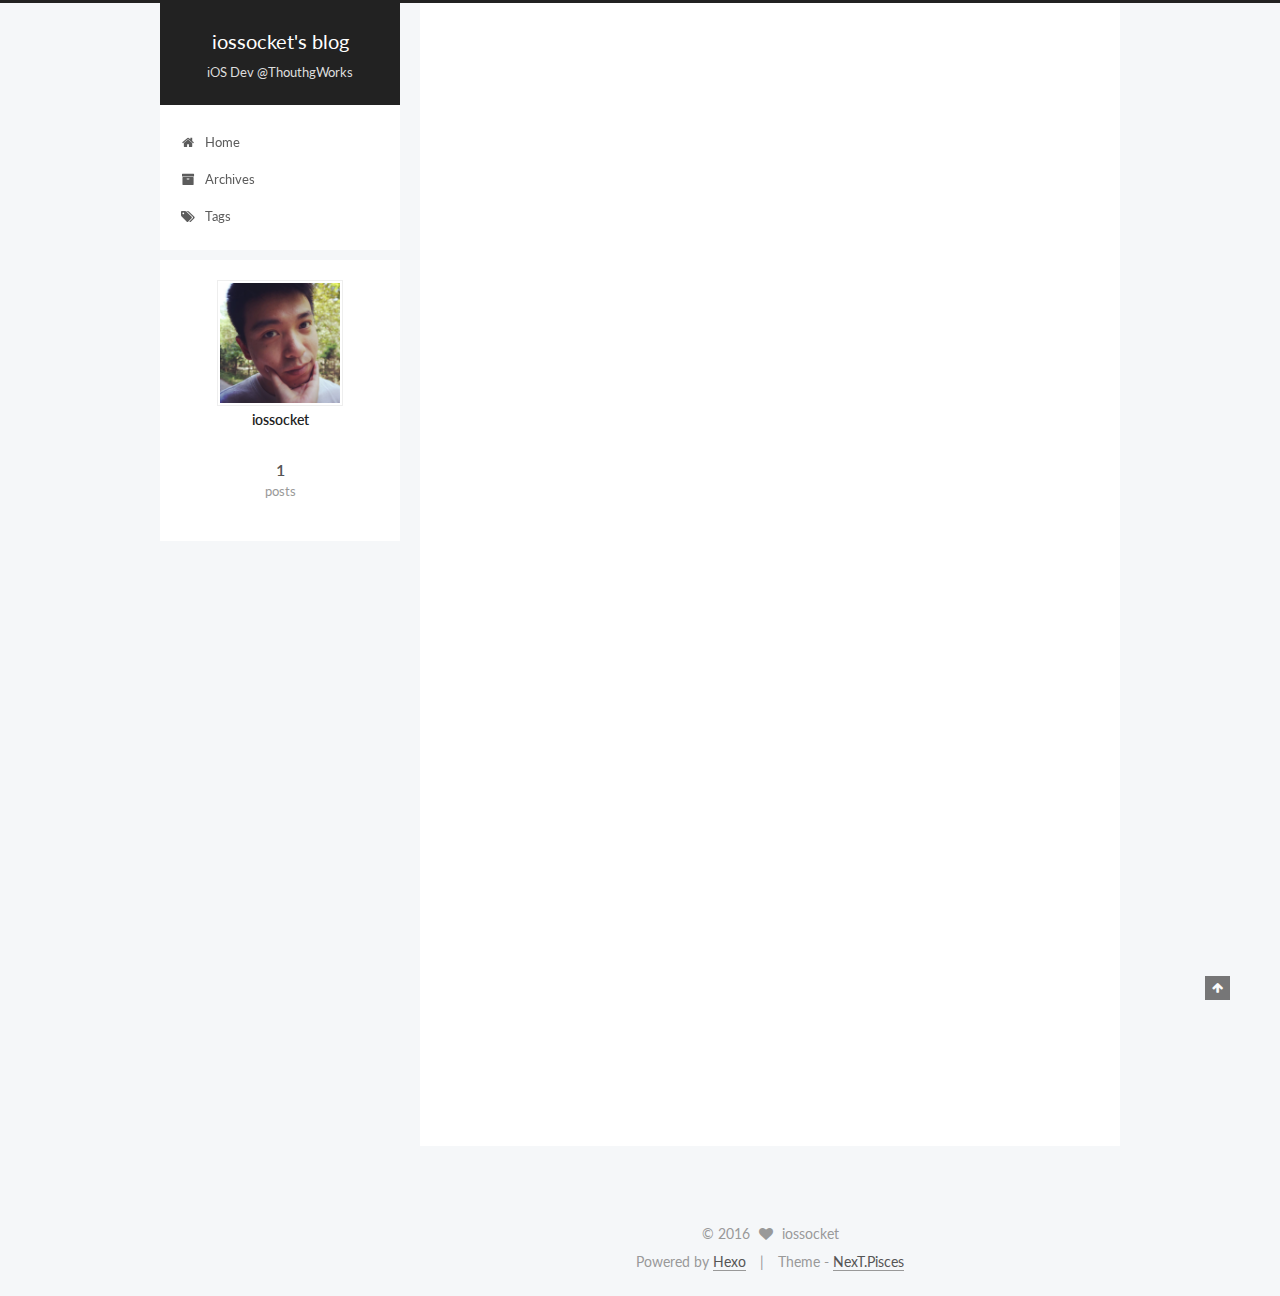
==== index.html @ 1f95ca0b "Site updated: 2016-09-05 12:11:22" ====
<!doctype html>



  


<html class="theme-next pisces use-motion">
<head>
  <meta charset="UTF-8"/>
<meta http-equiv="X-UA-Compatible" content="IE=edge,chrome=1" />
<meta name="viewport" content="width=device-width, initial-scale=1, maximum-scale=1"/>



<meta http-equiv="Cache-Control" content="no-transform" />
<meta http-equiv="Cache-Control" content="no-siteapp" />












  
  
  <link href="/vendors/fancybox/source/jquery.fancybox.css?v=2.1.5" rel="stylesheet" type="text/css" />




  
  
  
  

  
    
    
  

  

  

  

  

  
    
    
    <link href="//fonts.googleapis.com/css?family=Lato:300,300italic,400,400italic,700,700italic&subset=latin,latin-ext" rel="stylesheet" type="text/css">
  






<link href="/vendors/font-awesome/css/font-awesome.min.css?v=4.4.0" rel="stylesheet" type="text/css" />

<link href="/css/main.css?v=5.0.1" rel="stylesheet" type="text/css" />


  <meta name="keywords" content="Hexo, NexT" />








  <link rel="shortcut icon" type="image/x-icon" href="/favicon.ico?v=5.0.1" />






<meta property="og:type" content="website">
<meta property="og:title" content="iossocket's blog">
<meta property="og:url" content="http://yoursite.com/index.html">
<meta property="og:site_name" content="iossocket's blog">
<meta name="twitter:card" content="summary">
<meta name="twitter:title" content="iossocket's blog">



<script type="text/javascript" id="hexo.configuration">
  var NexT = window.NexT || {};
  var CONFIG = {
    scheme: 'Pisces',
    sidebar: {"position":"left","display":"post"},
    fancybox: true,
    motion: true,
    duoshuo: {
      userId: 0,
      author: 'Author'
    }
  };
</script>




  <link rel="canonical" href="http://yoursite.com/"/>

  <title> iossocket's blog </title>
</head>

<body itemscope itemtype="http://schema.org/WebPage" lang="">

  










  
  
    
  

  <div class="container one-collumn sidebar-position-left 
   page-home 
 ">
    <div class="headband"></div>

    <header id="header" class="header" itemscope itemtype="http://schema.org/WPHeader">
      <div class="header-inner"><div class="site-meta ">
  

  <div class="custom-logo-site-title">
    <a href="/"  class="brand" rel="start">
      <span class="logo-line-before"><i></i></span>
      <span class="site-title">iossocket's blog</span>
      <span class="logo-line-after"><i></i></span>
    </a>
  </div>
  <p class="site-subtitle">iOS Dev @ThouthgWorks</p>
</div>

<div class="site-nav-toggle">
  <button>
    <span class="btn-bar"></span>
    <span class="btn-bar"></span>
    <span class="btn-bar"></span>
  </button>
</div>

<nav class="site-nav">
  

  
    <ul id="menu" class="menu">
      
        
        <li class="menu-item menu-item-home">
          <a href="/" rel="section">
            
              <i class="menu-item-icon fa fa-fw fa-home"></i> <br />
            
            Home
          </a>
        </li>
      
        
        <li class="menu-item menu-item-archives">
          <a href="/archives" rel="section">
            
              <i class="menu-item-icon fa fa-fw fa-archive"></i> <br />
            
            Archives
          </a>
        </li>
      
        
        <li class="menu-item menu-item-tags">
          <a href="/tags" rel="section">
            
              <i class="menu-item-icon fa fa-fw fa-tags"></i> <br />
            
            Tags
          </a>
        </li>
      

      
    </ul>
  

  
</nav>

 </div>
    </header>

    <main id="main" class="main">
      <div class="main-inner">
        <div class="content-wrap">
          <div id="content" class="content">
            
  <section id="posts" class="posts-expand">
    
      

  
  

  
  
  

  <article class="post post-type-normal " itemscope itemtype="http://schema.org/Article">

    
      <header class="post-header">

        
        
          <h1 class="post-title" itemprop="name headline">
            
            
              
                
                <a class="post-title-link" href="/2016/09/01/hello-world/" itemprop="url">
                  Hello World
                </a>
              
            
          </h1>
        

        <div class="post-meta">
          <span class="post-time">
            <span class="post-meta-item-icon">
              <i class="fa fa-calendar-o"></i>
            </span>
            <span class="post-meta-item-text">Posted on</span>
            <time itemprop="dateCreated" datetime="2016-09-01T21:52:10+08:00" content="2016-09-01">
              2016-09-01
            </time>
          </span>

          

          
            
          

          

          
          

          
        </div>
      </header>
    


    <div class="post-body" itemprop="articleBody">

      
      

      
        
          
            <p>Welcome to <a href="https://hexo.io/" target="_blank" rel="external">Hexo</a>! This is your very first post. Check <a href="https://hexo.io/docs/" target="_blank" rel="external">documentation</a> for more info. If you get any problems when using Hexo, you can find the answer in <a href="https://hexo.io/docs/troubleshooting.html" target="_blank" rel="external">troubleshooting</a> or you can ask me on <a href="https://github.com/hexojs/hexo/issues" target="_blank" rel="external">GitHub</a>.</p>
<h2 id="Quick-Start"><a href="#Quick-Start" class="headerlink" title="Quick Start"></a>Quick Start</h2><h3 id="Create-a-new-post"><a href="#Create-a-new-post" class="headerlink" title="Create a new post"></a>Create a new post</h3><figure class="highlight bash"><table><tr><td class="gutter"><pre><div class="line">1</div></pre></td><td class="code"><pre><div class="line">$ hexo new <span class="string">"My New Post"</span></div></pre></td></tr></table></figure>
<p>More info: <a href="https://hexo.io/docs/writing.html" target="_blank" rel="external">Writing</a></p>
<h3 id="Run-server"><a href="#Run-server" class="headerlink" title="Run server"></a>Run server</h3><figure class="highlight bash"><table><tr><td class="gutter"><pre><div class="line">1</div></pre></td><td class="code"><pre><div class="line">$ hexo server</div></pre></td></tr></table></figure>
<p>More info: <a href="https://hexo.io/docs/server.html" target="_blank" rel="external">Server</a></p>
<h3 id="Generate-static-files"><a href="#Generate-static-files" class="headerlink" title="Generate static files"></a>Generate static files</h3><figure class="highlight bash"><table><tr><td class="gutter"><pre><div class="line">1</div></pre></td><td class="code"><pre><div class="line">$ hexo generate</div></pre></td></tr></table></figure>
<p>More info: <a href="https://hexo.io/docs/generating.html" target="_blank" rel="external">Generating</a></p>
<h3 id="Deploy-to-remote-sites"><a href="#Deploy-to-remote-sites" class="headerlink" title="Deploy to remote sites"></a>Deploy to remote sites</h3><figure class="highlight bash"><table><tr><td class="gutter"><pre><div class="line">1</div></pre></td><td class="code"><pre><div class="line">$ hexo deploy</div></pre></td></tr></table></figure>
<p>More info: <a href="https://hexo.io/docs/deployment.html" target="_blank" rel="external">Deployment</a></p>

          
        
      
    </div>

    <div>
      
    </div>

    <div>
      
    </div>

    <footer class="post-footer">
      

      

      
      
        <div class="post-eof"></div>
      
    </footer>
  </article>


    
  </section>

  


          </div>
          


          

        </div>
        
          
  
  <div class="sidebar-toggle">
    <div class="sidebar-toggle-line-wrap">
      <span class="sidebar-toggle-line sidebar-toggle-line-first"></span>
      <span class="sidebar-toggle-line sidebar-toggle-line-middle"></span>
      <span class="sidebar-toggle-line sidebar-toggle-line-last"></span>
    </div>
  </div>

  <aside id="sidebar" class="sidebar">
    <div class="sidebar-inner">

      

      

      <section class="site-overview sidebar-panel  sidebar-panel-active ">
        <div class="site-author motion-element" itemprop="author" itemscope itemtype="http://schema.org/Person">
          <img class="site-author-image" itemprop="image"
               src="/uploads/avatar.jpg"
               alt="iossocket" />
          <p class="site-author-name" itemprop="name">iossocket</p>
          <p class="site-description motion-element" itemprop="description"></p>
        </div>
        <nav class="site-state motion-element">
          <div class="site-state-item site-state-posts">
            <a href="/archives">
              <span class="site-state-item-count">1</span>
              <span class="site-state-item-name">posts</span>
            </a>
          </div>

          

          

        </nav>

        

        <div class="links-of-author motion-element">
          
        </div>

        
        

        
        

      </section>

      

    </div>
  </aside>


        
      </div>
    </main>

    <footer id="footer" class="footer">
      <div class="footer-inner">
        <div class="copyright" >
  
  &copy; 
  <span itemprop="copyrightYear">2016</span>
  <span class="with-love">
    <i class="fa fa-heart"></i>
  </span>
  <span class="author" itemprop="copyrightHolder">iossocket</span>
</div>

<div class="powered-by">
  Powered by <a class="theme-link" href="https://hexo.io">Hexo</a>
</div>

<div class="theme-info">
  Theme -
  <a class="theme-link" href="https://github.com/iissnan/hexo-theme-next">
    NexT.Pisces
  </a>
</div>

        

        
      </div>
    </footer>

    <div class="back-to-top">
      <i class="fa fa-arrow-up"></i>
    </div>
  </div>

  

<script type="text/javascript">
  if (Object.prototype.toString.call(window.Promise) !== '[object Function]') {
    window.Promise = null;
  }
</script>









  



  
  <script type="text/javascript" src="/vendors/jquery/index.js?v=2.1.3"></script>

  
  <script type="text/javascript" src="/vendors/fastclick/lib/fastclick.min.js?v=1.0.6"></script>

  
  <script type="text/javascript" src="/vendors/jquery_lazyload/jquery.lazyload.js?v=1.9.7"></script>

  
  <script type="text/javascript" src="/vendors/velocity/velocity.min.js?v=1.2.1"></script>

  
  <script type="text/javascript" src="/vendors/velocity/velocity.ui.min.js?v=1.2.1"></script>

  
  <script type="text/javascript" src="/vendors/fancybox/source/jquery.fancybox.pack.js?v=2.1.5"></script>


  


  <script type="text/javascript" src="/js/src/utils.js?v=5.0.1"></script>

  <script type="text/javascript" src="/js/src/motion.js?v=5.0.1"></script>



  
  


  <script type="text/javascript" src="/js/src/affix.js?v=5.0.1"></script>

  <script type="text/javascript" src="/js/src/schemes/pisces.js?v=5.0.1"></script>



  

  


  <script type="text/javascript" src="/js/src/bootstrap.js?v=5.0.1"></script>



  



  




  
  

  

  

  

</body>
</html>
---- css/main.css ----
/* normalize.css v3.0.2 | MIT License | git.io/normalize */
html {
  font-family: sans-serif; /* 1 */
  -ms-text-size-adjust: 100%; /* 2 */
  -webkit-text-size-adjust: 100%; /* 2 */
}
body {
  margin: 0;
}
article,
aside,
details,
figcaption,
figure,
footer,
header,
hgroup,
main,
menu,
nav,
section,
summary {
  display: block;
}
audio,
canvas,
progress,
video {
  display: inline-block; /* 1 */
  vertical-align: baseline; /* 2 */
}
audio:not([controls]) {
  display: none;
  height: 0;
}
[hidden],
template {
  display: none;
}
a {
  background-color: transparent;
}
a:active,
a:hover {
  outline: 0;
}
abbr[title] {
  border-bottom: 1px dotted;
}
b,
strong {
  font-weight: bold;
}
dfn {
  font-style: italic;
}
h1 {
  font-size: 2em;
  margin: 0.67em 0;
}
mark {
  background: #ff0;
  color: #000;
}
small {
  font-size: 80%;
}
sub,
sup {
  font-size: 75%;
  line-height: 0;
  position: relative;
  vertical-align: baseline;
}
sup {
  top: -0.5em;
}
sub {
  bottom: -0.25em;
}
img {
  border: 0;
}
svg:not(:root) {
  overflow: hidden;
}
figure {
  margin: 1em 40px;
}
hr {
  -moz-box-sizing: content-box;
  box-sizing: content-box;
  height: 0;
}
pre {
  overflow: auto;
}
code,
kbd,
pre,
samp {
  font-family: monospace, monospace;
  font-size: 1em;
}
button,
input,
optgroup,
select,
textarea {
  color: inherit; /* 1 */
  font: inherit; /* 2 */
  margin: 0; /* 3 */
}
button {
  overflow: visible;
}
button,
select {
  text-transform: none;
}
button,
html input[type="button"],
input[type="reset"],
input[type="submit"] {
  -webkit-appearance: button; /* 2 */
  cursor: pointer; /* 3 */
}
button[disabled],
html input[disabled] {
  cursor: default;
}
button::-moz-focus-inner,
input::-moz-focus-inner {
  border: 0;
  padding: 0;
}
input {
  line-height: normal;
}
input[type="checkbox"],
input[type="radio"] {
  box-sizing: border-box; /* 1 */
  padding: 0; /* 2 */
}
input[type="number"]::-webkit-inner-spin-button,
input[type="number"]::-webkit-outer-spin-button {
  height: auto;
}
input[type="search"] {
  -webkit-appearance: textfield; /* 1 */
  -moz-box-sizing: content-box;
  -webkit-box-sizing: content-box; /* 2 */
  box-sizing: content-box;
}
input[type="search"]::-webkit-search-cancel-button,
input[type="search"]::-webkit-search-decoration {
  -webkit-appearance: none;
}
fieldset {
  border: 1px solid #c0c0c0;
  margin: 0 2px;
  padding: 0.35em 0.625em 0.75em;
}
legend {
  border: 0; /* 1 */
  padding: 0; /* 2 */
}
textarea {
  overflow: auto;
}
optgroup {
  font-weight: bold;
}
table {
  border-collapse: collapse;
  border-spacing: 0;
}
td,
th {
  padding: 0;
}
::selection {
  background: #262a30;
  color: #fff;
}
body {
  position: relative;
  font-family: 'Lato', "PingFang SC", "Microsoft YaHei", sans-serif;
  font-size: 14px;
  line-height: 2;
  color: #555;
  background: #fff;
}
@media (max-width: 767px) {
  body {
    padding-right: 0 !important;
  }
}
@media (min-width: 768px) and (max-width: 991px) {
  body {
    padding-right: 0 !important;
  }
}
@media (min-width: 1600px) {
  body {
    font-size: 16px;
  }
}
h1,
h2,
h3,
h4,
h5,
h6 {
  margin: 0;
  padding: 0;
  font-weight: bold;
  line-height: 1.5;
  font-family: 'Lato', "PingFang SC", "Microsoft YaHei", sans-serif;
}
h2,
h3,
h4,
h5,
h6 {
  margin: 20px 0 15px;
}
h1 {
  font-size: 22px;
}
@media (max-width: 767px) {
  h1 {
    font-size: 18px;
  }
}
h2 {
  font-size: 20px;
}
@media (max-width: 767px) {
  h2 {
    font-size: 16px;
  }
}
h3 {
  font-size: 18px;
}
@media (max-width: 767px) {
  h3 {
    font-size: 14px;
  }
}
h4 {
  font-size: 16px;
}
@media (max-width: 767px) {
  h4 {
    font-size: 12px;
  }
}
h5 {
  font-size: 14px;
}
@media (max-width: 767px) {
  h5 {
    font-size: 10px;
  }
}
h6 {
  font-size: 12px;
}
@media (max-width: 767px) {
  h6 {
    font-size: 8px;
  }
}
p {
  margin: 0 0 25px 0;
}
a {
  color: #555;
  text-decoration: none;
  border-bottom: 1px solid #999;
  word-wrap: break-word;
}
a:hover {
  color: #222;
  border-bottom-color: #222;
}
ul {
  list-style: none;
}
blockquote {
  margin: 0;
  padding: 0;
}
img {
  display: block;
  margin: auto;
  max-width: 100%;
  height: auto;
}
hr {
  margin: 40px 0;
  height: 3px;
  border: none;
  background-color: #ddd;
  background-image: repeating-linear-gradient(-45deg, #fff, #fff 4px, transparent 4px, transparent 8px);
}
blockquote {
  padding: 0 15px;
  color: #666;
  border-left: 4px solid #ddd;
}
blockquote cite::before {
  content: "-";
  padding: 0 5px;
}
dt {
  font-weight: 700;
}
dd {
  margin: 0;
  padding: 0;
}
.text-left {
  text-align: left;
}
.text-center {
  text-align: center;
}
.text-right {
  text-align: right;
}
.text-justify {
  text-align: justify;
}
.text-nowrap {
  white-space: nowrap;
}
.text-lowercase {
  text-transform: lowercase;
}
.text-uppercase {
  text-transform: uppercase;
}
.text-capitalize {
  text-transform: capitalize;
}
.center-block {
  display: block;
  margin-left: auto;
  margin-right: auto;
}
.clearfix:before,
.clearfix:after {
  content: " ";
  display: table;
}
.clearfix:after {
  clear: both;
}
.pullquote {
  width: 45%;
}
.pullquote.left {
  float: left;
  margin-left: 5px;
  margin-right: 10px;
}
.pullquote.right {
  float: right;
  margin-left: 10px;
  margin-right: 5px;
}
.affix.affix.affix {
  position: fixed;
}
.translation {
  margin-top: -20px;
  font-size: 14px;
  color: #999;
}
.scrollbar-measure {
  width: 100px;
  height: 100px;
  overflow: scroll;
  position: absolute;
  top: -9999px;
}
.use-motion .motion-element {
  opacity: 0;
}
#local-search-input {
  padding: 3px;
  border: none;
  text-indent: 14px;
  border-radius: 0;
  width: 140px;
  outline: none;
  border-bottom: 1px solid #999;
  background: inherit;
  opacity: 0.5;
}
#local-search-input:focus {
  opacity: 1;
}
.search-icon {
  position: absolute;
  top: 9px;
}
table {
  margin: 20px 0;
  width: 100%;
  border-collapse: collapse;
  border-spacing: 0;
  border: 1px solid #ddd;
  font-size: 14px;
  table-layout: fixed;
  word-wrap: break-all;
}
table>tbody>tr:nth-of-type(odd) {
  background-color: #f9f9f9;
}
table>tbody>tr:hover {
  background-color: #f5f5f5;
}
caption,
th,
td {
  padding: 8px;
  text-align: left;
  vertical-align: middle;
  font-weight: normal;
}
th,
td {
  border-bottom: 3px solid #ddd;
  border-right: 1px solid #eee;
}
th {
  padding-bottom: 10px;
  font-weight: 700;
}
td {
  border-bottom-width: 1px;
}
html,
body {
  height: 100%;
}
.container {
  position: relative;
  min-height: 100%;
}
.header-inner {
  margin: 0 auto;
  padding: 100px 0 70px;
  width: 700px;
}
@media (min-width: 1600px) {
  .container .header-inner {
    width: 900px;
  }
}
.main {
  padding-bottom: 150px;
}
.main-inner {
  margin: 0 auto;
  width: 700px;
}
@media (min-width: 1600px) {
  .container .main-inner {
    width: 900px;
  }
}
.footer {
  position: absolute;
  left: 0;
  bottom: 0;
  width: 100%;
  min-height: 50px;
}
.footer-inner {
  box-sizing: border-box;
  margin: 20px auto;
  width: 700px;
}
@media (min-width: 1600px) {
  .container .footer-inner {
    width: 900px;
  }
}
pre,
.highlight {
  overflow: auto;
  margin: 20px 0;
  padding: 15px;
  font-size: 13px;
  color: #4d4d4c;
  background: #f7f7f7;
  line-height: 1.6;
}
pre,
code {
  font-family: consolas, Menlo, "PingFang SC", "Microsoft YaHei", monospace;
}
code {
  padding: 2px 4px;
  word-break: break-all;
  color: #555;
  background: #eee;
  border-radius: 4px;
  font-size: 13px;
}
pre code {
  padding: 0;
  color: #4d4d4c;
  background: none;
  text-shadow: none;
}
.highlight pre {
  border: none;
  margin: 0;
  padding: 1px;
}
.highlight table {
  margin: 0;
  width: auto;
  border: none;
}
.highlight td {
  border: none;
  padding: 0;
}
.highlight figcaption {
  font-size: 1em;
  color: #4d4d4c;
  line-height: 1em;
  margin-bottom: 1em;
}
.highlight figcaption:before,
.highlight figcaption:after {
  content: " ";
  display: table;
}
.highlight figcaption:after {
  clear: both;
}
.highlight figcaption a {
  float: right;
  color: #4d4d4c;
}
.highlight figcaption a:hover {
  border-bottom-color: #4d4d4c;
}
.highlight .gutter pre {
  color: #666;
  text-align: right;
  padding-right: 20px;
}
.highlight .line {
  height: 20px;
}
.gist table {
  width: auto;
}
.gist table td {
  border: none;
}
pre .comment {
  color: #8e908c;
}
pre .variable,
pre .attribute,
pre .tag,
pre .regexp,
pre .ruby .constant,
pre .xml .tag .title,
pre .xml .pi,
pre .xml .doctype,
pre .html .doctype,
pre .css .id,
pre .css .class,
pre .css .pseudo {
  color: #c82829;
}
pre .number,
pre .preprocessor,
pre .built_in,
pre .literal,
pre .params,
pre .constant,
pre .command {
  color: #f5871f;
}
pre .ruby .class .title,
pre .css .rules .attribute,
pre .string,
pre .value,
pre .inheritance,
pre .header,
pre .ruby .symbol,
pre .xml .cdata,
pre .special,
pre .number,
pre .formula {
  color: #718c00;
}
pre .title,
pre .css .hexcolor {
  color: #3e999f;
}
pre .function,
pre .python .decorator,
pre .python .title,
pre .ruby .function .title,
pre .ruby .title .keyword,
pre .perl .sub,
pre .javascript .title,
pre .coffeescript .title {
  color: #4271ae;
}
pre .keyword,
pre .javascript .function {
  color: #8959a8;
}
.full-image.full-image.full-image {
  border: none;
  max-width: 100%;
  width: auto;
  margin: 20px auto;
}
@media (min-width: 992px) {
  .full-image.full-image.full-image {
    max-width: none;
    width: 126%;
    margin: 0 -13%;
  }
}
.blockquote-center,
.page-home .post-type-quote blockquote,
.page-post-detail .post-type-quote blockquote {
  position: relative;
  margin: 40px 0;
  padding: 0;
  border-left: none;
  text-align: center;
}
.blockquote-center::before,
.page-home .post-type-quote blockquote::before,
.page-post-detail .post-type-quote blockquote::before,
.blockquote-center::after,
.page-home .post-type-quote blockquote::after,
.page-post-detail .post-type-quote blockquote::after {
  position: absolute;
  content: ' ';
  display: block;
  width: 100%;
  height: 24px;
  opacity: 0.2;
  background-repeat: no-repeat;
  background-position: 0 -6px;
  background-size: 22px 22px;
}
.blockquote-center::before,
.page-home .post-type-quote blockquote::before,
.page-post-detail .post-type-quote blockquote::before {
  top: -20px;
  background-image: url("../images/quote-l.svg");
  border-top: 1px solid #ccc;
}
.blockquote-center::after,
.page-home .post-type-quote blockquote::after,
.page-post-detail .post-type-quote blockquote::after {
  bottom: -20px;
  background-image: url("../images/quote-r.svg");
  border-bottom: 1px solid #ccc;
  background-position: 100% 8px;
}
.blockquote-center p,
.page-home .post-type-quote blockquote p,
.page-post-detail .post-type-quote blockquote p,
.blockquote-center div,
.page-home .post-type-quote blockquote div,
.page-post-detail .post-type-quote blockquote div {
  text-align: center;
}
.post .post-body .group-picture img {
  box-sizing: border-box;
  padding: 0 3px;
  border: none;
}
.post .group-picture-row {
  overflow: hidden;
  margin-top: 6px;
}
.post .group-picture-row:first-child {
  margin-top: 0;
}
.post .group-picture-column {
  float: left;
}
.page-post-detail .post-body .group-picture-column {
  float: none;
  margin-top: 10px;
  width: auto !important;
}
.page-post-detail .post-body .group-picture-column img {
  margin: 0 auto;
}
.page-archive .group-picture-container {
  overflow: hidden;
}
.page-archive .group-picture-row {
  float: left;
}
.page-archive .group-picture-row:first-child {
  margin-top: 6px;
}
.page-archive .group-picture-column {
  max-width: 150px;
  max-height: 150px;
}
.btn {
  display: inline-block;
  padding: 0 20px;
  font-size: 14px;
  color: #fff;
  background: #222;
  border: 2px solid #555;
  text-decoration: none;
  border-radius: 0;
  transition-property: background-color;
  transition-duration: 0.2s;
  transition-timing-function: ease-in-out;
  transition-delay: 0s;
}
.btn:hover,
.post-more-link .btn:hover {
  border-color: #222;
  color: #fff;
  background: #222;
}
.btn-bar {
  display: block;
  width: 22px;
  height: 2px;
  background: #555;
  border-radius: 1px;
}
.btn-bar+.btn-bar {
  margin-top: 4px;
}
.pagination {
  margin: 120px 0 40px;
  text-align: center;
  border-top: 1px solid #eee;
}
.page-number-basic,
.pagination .prev,
.pagination .next,
.pagination .page-number,
.pagination .space {
  display: inline-block;
  position: relative;
  top: -1px;
  margin: 0 10px;
  padding: 0 10px;
  line-height: 30px;
}
@media (max-width: 767px) {
  .page-number-basic,
  .pagination .prev,
  .pagination .next,
  .pagination .page-number,
  .pagination .space {
    margin: 0 5px;
  }
}
.pagination .prev,
.pagination .next,
.pagination .page-number {
  border-bottom: 0;
  border-top: 1px solid #eee;
  transition-property: border-color;
  transition-duration: 0.2s;
  transition-timing-function: ease-in-out;
  transition-delay: 0s;
}
.pagination .prev:hover,
.pagination .next:hover,
.pagination .page-number:hover {
  border-top-color: #222;
}
.pagination .space {
  padding: 0;
  margin: 0;
}
.pagination .prev {
  margin-left: 0;
}
.pagination .next {
  margin-right: 0;
}
.pagination .page-number.current {
  color: #fff;
  background: #ccc;
  border-top-color: #ccc;
}
@media (max-width: 767px) {
  .pagination {
    border-top: none;
  }
  .pagination .prev,
  .pagination .next,
  .pagination .page-number {
    margin-bottom: 10px;
    border-top: 0;
    border-bottom: 1px solid #eee;
  }
  .pagination .prev:hover,
  .pagination .next:hover,
  .pagination .page-number:hover {
    border-bottom-color: #222;
  }
}
.comments {
  margin: 60px 20px 0;
}
.tag-cloud {
  text-align: center;
}
.tag-cloud a {
  display: inline-block;
  margin: 10px;
}
.back-to-top {
  box-sizing: border-box;
  position: fixed;
  bottom: -100px;
  right: 50px;
  z-index: 1050;
  padding: 0 6px;
  width: 25px;
  background: #222;
  font-size: 12px;
  opacity: 0.6;
  color: #fff;
  cursor: pointer;
  text-align: center;
  -webkit-transform: translateZ(0);
  transition-property: bottom;
  transition-duration: 0.2s;
  transition-timing-function: ease-in-out;
  transition-delay: 0s;
}
@media (max-width: 767px) {
  .back-to-top {
    display: none;
  }
}
@media (min-width: 768px) and (max-width: 991px) {
  .back-to-top {
    display: none;
  }
}
.back-to-top.back-to-top-on {
  bottom: 40px;
}
.header {
  background: #fff;
}
.header-inner {
  position: relative;
}
.headband {
  height: 3px;
  background: #222;
}
.site-meta {
  margin: 0;
  text-align: center;
}
@media (max-width: 767px) {
  .site-meta {
    text-align: center;
  }
}
.brand {
  position: relative;
  display: inline-block;
  padding: 0 40px;
  color: #fff;
  background: #222;
  border-bottom: none;
}
.brand:hover {
  color: #fff;
}
.logo {
  display: inline-block;
  margin-right: 5px;
  line-height: 36px;
  vertical-align: top;
}
.site-title {
  display: inline-block;
  vertical-align: top;
  line-height: 36px;
  font-size: 20px;
  font-weight: normal;
  font-family: 'Lato', "PingFang SC", "Microsoft YaHei", sans-serif;
}
.site-subtitle {
  margin-top: 10px;
  font-size: 13px;
  color: #ddd;
}
.use-motion .brand {
  opacity: 0;
}
.use-motion .logo,
.use-motion .site-title,
.use-motion .site-subtitle {
  opacity: 0;
  position: relative;
  top: -10px;
}
.site-nav-toggle {
  display: none;
  position: absolute;
  top: 10px;
  left: 10px;
}
@media (max-width: 767px) {
  .site-nav-toggle {
    display: block;
  }
}
.site-nav-toggle button {
  margin-top: 2px;
  padding: 9px 10px;
  background: transparent;
  border: none;
}
@media (max-width: 767px) {
  .site-nav {
    display: none;
    margin: 0 -10px;
    padding: 0 10px;
    clear: both;
    border-top: 1px solid #ddd;
  }
}
@media (min-width: 768px) and (max-width: 991px) {
  .site-nav {
    display: block !important;
  }
}
@media (min-width: 992px) {
  .site-nav {
    display: block !important;
  }
}
.menu {
  margin-top: 20px;
  padding-left: 0;
  text-align: center;
}
.menu .menu-item {
  display: inline-block;
  margin: 0 10px;
}
@media screen and (max-width: 767px) {
  .menu .menu-item {
    margin-top: 10px;
  }
}
.menu .menu-item a {
  display: block;
  font-size: 13px;
  text-transform: capitalize;
  line-height: inherit;
  border-bottom: 1px solid transparent;
  transition-property: border-color;
  transition-duration: 0.2s;
  transition-timing-function: ease-in-out;
  transition-delay: 0s;
}
.menu .menu-item a:hover,
.menu-item-active a {
  border-bottom-color: #222;
}
.menu .menu-item .fa {
  margin-right: 5px;
}
.use-motion .menu-item {
  opacity: 0;
}
.post-body {
  font-family: 'Lato', "PingFang SC", "Microsoft YaHei", sans-serif;
}
@media (max-width: 767px) {
  .post-body {
    word-break: break-word;
  }
}
.post-body .fancybox img {
  display: block !important;
  margin: 0 auto;
  cursor: pointer;
  cursor: zoom-in;
  cursor: -webkit-zoom-in;
}
.post-body .image-caption,
.post-body .figure .caption {
  margin: 10px auto 15px;
  text-align: center;
  font-size: 14px;
  color: #999;
  font-weight: bold;
  line-height: 1;
}
.post-sticky-flag {
  display: inline-block;
  font-size: 16px;
  -ms-transform: rotate(30deg);
  -webkit-transform: rotate(30deg);
  -moz-transform: rotate(30deg);
  -ms-transform: rotate(30deg);
  -o-transform: rotate(30deg);
  transform: rotate(30deg);
}
.posts-expand {
  padding-top: 40px;
}
@media (max-width: 767px) {
  .posts-expand {
    margin: 0 20px;
  }
  .post-body pre,
  .post-body .highlight {
    padding: 10px;
  }
  .post-body pre .gutter pre,
  .post-body .highlight .gutter pre {
    padding-right: 10px;
  }
}
@media (min-width: 992px) {
  .posts-expand .post-body {
    text-align: justify;
  }
}
.posts-expand .post-body h2,
.posts-expand .post-body h3,
.posts-expand .post-body h4,
.posts-expand .post-body h5,
.posts-expand .post-body h6 {
  padding-top: 10px;
}
.posts-expand .post-body h2 .header-anchor,
.posts-expand .post-body h3 .header-anchor,
.posts-expand .post-body h4 .header-anchor,
.posts-expand .post-body h5 .header-anchor,
.posts-expand .post-body h6 .header-anchor {
  float: right;
  margin-left: 10px;
  color: #ccc;
  border-bottom-style: none;
  visibility: hidden;
}
.posts-expand .post-body h2 .header-anchor:hover,
.posts-expand .post-body h3 .header-anchor:hover,
.posts-expand .post-body h4 .header-anchor:hover,
.posts-expand .post-body h5 .header-anchor:hover,
.posts-expand .post-body h6 .header-anchor:hover {
  color: inherit;
}
.posts-expand .post-body h2:hover .header-anchor,
.posts-expand .post-body h3:hover .header-anchor,
.posts-expand .post-body h4:hover .header-anchor,
.posts-expand .post-body h5:hover .header-anchor,
.posts-expand .post-body h6:hover .header-anchor {
  visibility: visible;
}
.posts-expand .post-body ul li {
  list-style: circle;
}
.posts-expand .post-body img {
  box-sizing: border-box;
  margin: auto;
  padding: 3px;
  border: 1px solid #ddd;
}
.posts-expand .fancybox img {
  margin: 0 auto;
}
@media (max-width: 767px) {
  .posts-collapse {
    margin: 0 20px;
  }
  .posts-collapse .post-title,
  .posts-collapse .post-meta {
    display: block;
    width: auto;
    text-align: left;
  }
}
.posts-collapse {
  position: relative;
  z-index: 1010;
  margin-left: 55px;
}
.posts-collapse::after {
  content: " ";
  position: absolute;
  top: 20px;
  left: 0;
  margin-left: -2px;
  width: 4px;
  height: 100%;
  background: #f5f5f5;
  z-index: -1;
}
@media (max-width: 767px) {
  .posts-collapse {
    margin: 0 20px;
  }
}
.posts-collapse .collection-title {
  position: relative;
  margin: 60px 0;
}
.posts-collapse .collection-title h2 {
  margin-left: 20px;
}
.posts-collapse .collection-title small {
  color: #bbb;
}
.posts-collapse .collection-title::before {
  content: " ";
  position: absolute;
  left: 0;
  top: 50%;
  margin-left: -4px;
  margin-top: -4px;
  width: 8px;
  height: 8px;
  background: #bbb;
  border-radius: 50%;
}
.posts-collapse .post {
  margin: 30px 0;
}
.posts-collapse .post-header {
  position: relative;
  transition-duration: 0.2s;
  transition-timing-function: ease-in-out;
  transition-delay: 0s;
  transition-property: border;
  border-bottom: 1px dashed #ccc;
}
.posts-collapse .post-header::before {
  content: " ";
  position: absolute;
  left: 0;
  top: 12px;
  width: 6px;
  height: 6px;
  margin-left: -4px;
  background: #bbb;
  border-radius: 50%;
  border: 1px solid #fff;
  transition-duration: 0.2s;
  transition-timing-function: ease-in-out;
  transition-delay: 0s;
  transition-property: background;
}
.posts-collapse .post-header:hover {
  border-bottom-color: #666;
}
.posts-collapse .post-header:hover::before {
  background: #222;
}
.posts-collapse .post-meta {
  position: absolute;
  font-size: 12px;
  left: 20px;
  top: 5px;
}
.posts-collapse .post-comments-count {
  display: none;
}
.posts-collapse .post-title {
  margin-left: 60px;
  font-size: 16px;
  font-weight: normal;
  line-height: inherit;
}
.posts-collapse .post-title::after {
  margin-left: 3px;
  opacity: 0.6;
}
.posts-collapse .post-title a {
  color: #666;
  border-bottom: none;
}
.page-home .post-type-quote .post-header,
.page-post-detail .post-type-quote .post-header,
.page-home .post-type-quote .post-tags,
.page-post-detail .post-type-quote .post-tags {
  display: none;
}
.posts-expand .post-title {
  font-size: 26px;
  text-align: center;
  word-break: break-word;
  font-weight: 300;
}
@media (max-width: 767px) {
  .posts-expand .post-title {
    font-size: 22px;
  }
}
.posts-expand .post-title-link {
  display: inline-block;
  position: relative;
  color: #555;
  border-bottom: none;
  line-height: 1.2;
  vertical-align: top;
}
.posts-expand .post-title-link::before {
  content: "";
  position: absolute;
  width: 100%;
  height: 2px;
  bottom: 0;
  left: 0;
  background-color: #000;
  visibility: hidden;
  -webkit-transform: scaleX(0);
  -moz-transform: scaleX(0);
  -ms-transform: scaleX(0);
  -o-transform: scaleX(0);
  transform: scaleX(0);
  transition-duration: 0.2s;
  transition-timing-function: ease-in-out;
  transition-delay: 0s;
}
.posts-expand .post-title-link:hover::before {
  visibility: visible;
  -webkit-transform: scaleX(1);
  -moz-transform: scaleX(1);
  -ms-transform: scaleX(1);
  -o-transform: scaleX(1);
  transform: scaleX(1);
}
.posts-expand .post-title-link .fa {
  font-size: 16px;
}
.posts-expand .post-meta {
  margin: 3px 0 60px 0;
  color: #999;
  font-family: 'Lato', "PingFang SC", "Microsoft YaHei", sans-serif;
  font-size: 12px;
  text-align: center;
}
.posts-expand .post-meta .post-category-list {
  display: inline-block;
  margin: 0;
  padding: 3px;
}
.posts-expand .post-meta .post-category-list-link {
  color: #999;
}
.post-meta-item-icon {
  display: none;
  margin-right: 3px;
}
@media (min-width: 768px) and (max-width: 991px) {
  .post-meta-item-icon {
    display: inline-block;
  }
}
@media (max-width: 767px) {
  .post-meta-item-icon {
    display: inline-block;
  }
}
@media (min-width: 768px) and (max-width: 991px) {
  .post-meta-item-text {
    display: none;
  }
}
@media (max-width: 767px) {
  .post-meta-item-text {
    display: none;
  }
}
@media (max-width: 767px) {
  .posts-expand .post-comments-count {
    display: none;
  }
}
.post-more-link {
  margin-top: 50px;
}
.post-more-link .btn {
  color: #555;
  font-size: 14px;
  background: #fff;
  border-radius: 2px;
  line-height: 2;
}
.posts-expand .post-tags {
  margin-top: 40px;
  text-align: center;
}
.posts-expand .post-tags a {
  display: inline-block;
  margin-right: 10px;
  font-size: 13px;
}
.post-nav {
  overflow: hidden;
  margin-top: 60px;
  padding: 10px;
  white-space: nowrap;
  border-top: 1px solid #eee;
}
.post-nav-item {
  display: inline-block;
  width: 50%;
  white-space: normal;
}
.post-nav-item a {
  position: relative;
  display: inline-block;
  line-height: 25px;
  font-size: 14px;
  color: #555;
  border-bottom: none;
}
.post-nav-item a:hover {
  color: #222;
  border-bottom: none;
}
.post-nav-item a:active {
  top: 2px;
}
.post-nav-item a i {
  font-size: 12px;
}
.post-nav-prev {
  text-align: right;
}
.posts-expand .post-eof {
  display: block;
  margin: 80px auto 60px;
  width: 8%;
  height: 1px;
  background: #ccc;
  text-align: center;
}
.post:last-child .post-eof.post-eof.post-eof {
  display: none;
}
.post-gallery {
  display: table;
  table-layout: fixed;
  width: 100%;
  border-collapse: separate;
}
.post-gallery-row {
  display: table-row;
}
.post-gallery .post-gallery-img {
  display: table-cell;
  text-align: center;
  vertical-align: middle;
  border: none;
}
.post-gallery .post-gallery-img img {
  max-width: 100%;
  max-height: 100%;
  border: none;
}
.fancybox-close,
.fancybox-close:hover {
  border: none;
}
.sidebar {
  position: fixed;
  right: 0;
  top: 0;
  bottom: 0;
  width: 0;
  z-index: 1040;
  box-shadow: inset 0 2px 6px #000;
  background: #222;
  -webkit-transform: translateZ(0);
}
.sidebar a {
  color: #999;
  border-bottom-color: #555;
}
.sidebar a:hover {
  color: #eee;
}
@media (min-width: 768px) and (max-width: 991px) {
  .sidebar {
    display: none !important;
  }
}
@media (max-width: 767px) {
  .sidebar {
    display: none !important;
  }
}
.sidebar-inner {
  position: relative;
  padding: 20px 10px;
  color: #999;
  text-align: center;
}
.sidebar-toggle {
  position: fixed;
  right: 50px;
  bottom: 45px;
  width: 15px;
  height: 15px;
  padding: 5px;
  background: #222;
  line-height: 0;
  z-index: 1050;
  cursor: pointer;
  -webkit-transform: translateZ(0);
}
@media (min-width: 768px) and (max-width: 991px) {
  .sidebar-toggle {
    display: none;
  }
}
@media (max-width: 767px) {
  .sidebar-toggle {
    display: none;
  }
}
.sidebar-toggle-line {
  position: relative;
  display: inline-block;
  vertical-align: top;
  height: 2px;
  width: 100%;
  background: #fff;
  margin-top: 3px;
}
.sidebar-toggle-line:first-child {
  margin-top: 0;
}
.site-author-image {
  display: block;
  margin: 0 auto;
  padding: 2px;
  max-width: 120px;
  height: auto;
  border: 1px solid #eee;
}
.site-author-name {
  margin: 0;
  text-align: center;
  color: #222;
  font-weight: 600;
}
.site-description {
  margin-top: 0;
  text-align: center;
  font-size: 13px;
  color: #999;
}
.site-state {
  overflow: hidden;
  line-height: 1.4;
  white-space: nowrap;
  text-align: center;
}
.site-state-item {
  display: inline-block;
  padding: 0 15px;
  border-left: 1px solid #eee;
}
.site-state-item:first-child {
  border-left: none;
}
.site-state-item a {
  border-bottom: none;
}
.site-state-item-count {
  display: block;
  text-align: center;
  color: inherit;
  font-weight: 600;
  font-size: 16px;
}
.site-state-item-name {
  font-size: 13px;
  color: #999;
}
.feed-link {
  margin-top: 20px;
}
.feed-link a {
  display: inline-block;
  padding: 0 15px;
  color: #fc6423;
  border: 1px solid #fc6423;
  border-radius: 4px;
}
.feed-link a i {
  color: #fc6423;
  font-size: 14px;
}
.feed-link a:hover {
  color: #fff;
  background: #fc6423;
}
.feed-link a:hover i {
  color: #fff;
}
.links-of-author {
  margin-top: 20px;
}
.links-of-author a {
  display: inline-block;
  vertical-align: middle;
  margin-right: 10px;
  margin-bottom: 10px;
  border-bottom-color: #555;
  font-size: 13px;
}
.links-of-author a:before {
  display: inline-block;
  vertical-align: middle;
  margin-right: 3px;
  content: " ";
  width: 4px;
  height: 4px;
  border-radius: 50%;
  background: #adffc3;
}
.links-of-blogroll {
  font-size: 13px;
}
.links-of-blogroll-title {
  margin-top: 20px;
  font-size: 14px;
  font-weight: 600;
}
.links-of-blogroll-list {
  margin: 0;
  padding: 0;
}
.links-of-blogroll-item {
  padding: 2px 10px;
}
.sidebar-nav {
  margin: 0 0 20px;
  padding-left: 0;
}
.sidebar-nav li {
  display: inline-block;
  cursor: pointer;
  border-bottom: 1px solid transparent;
  font-size: 14px;
  color: #555;
}
.sidebar-nav li:hover {
  color: #fc6423;
}
.page-post-detail .sidebar-nav-toc {
  padding: 0 5px;
}
.page-post-detail .sidebar-nav-overview {
  margin-left: 10px;
}
.sidebar-nav .sidebar-nav-active {
  color: #fc6423;
  border-bottom-color: #fc6423;
}
.sidebar-nav .sidebar-nav-active:hover {
  color: #fc6423;
}
.sidebar-panel {
  display: none;
}
.sidebar-panel-active {
  display: block;
}
.post-toc-empty {
  font-size: 14px;
  color: #666;
}
.post-toc-wrap {
  overflow: hidden;
}
.post-toc {
  overflow: auto;
}
.post-toc ol {
  margin: 0;
  padding: 0 2px 5px 10px;
  text-align: left;
  list-style: none;
  font-size: 14px;
}
.post-toc ol > ol {
  padding-left: 0;
}
.post-toc ol a {
  transition-duration: 0.2s;
  transition-timing-function: ease-in-out;
  transition-delay: 0s;
  transition-property: all;
  color: #666;
  border-bottom-color: #ccc;
}
.post-toc ol a:hover {
  color: #000;
  border-bottom-color: #000;
}
.post-toc .nav-item {
  overflow: hidden;
  text-overflow: ellipsis;
  white-space: nowrap;
  line-height: 1.8;
}
.post-toc .nav .nav-child {
  display: none;
}
.post-toc .nav .active > .nav-child {
  display: block;
}
.post-toc .nav .active-current > .nav-child {
  display: block;
}
.post-toc .nav .active-current > .nav-child > .nav-item {
  display: block;
}
.post-toc .nav .active > a {
  color: #fc6423;
  border-bottom-color: #fc6423;
}
.post-toc .nav .active-current > a {
  color: #fc6423;
}
.post-toc .nav .active-current > a:hover {
  color: #fc6423;
}
.footer {
  font-size: 14px;
  color: #999;
}
.footer img {
  border: none;
}
.footer-inner {
  text-align: center;
}
.with-love {
  display: inline-block;
  margin: 0 5px;
}
.powered-by,
.theme-info {
  display: inline-block;
}
.powered-by {
  margin-right: 10px;
}
.powered-by::after {
  content: "|";
  padding-left: 10px;
}
.cc-license {
  margin-top: 10px;
  text-align: center;
}
.cc-license .cc-opacity {
  opacity: 0.7;
  border-bottom: none;
}
.cc-license .cc-opacity:hover {
  opacity: 0.9;
}
.cc-license img {
  display: inline-block;
}
.theme-next #ds-thread #ds-reset {
  color: #555;
}
.theme-next #ds-thread #ds-reset .ds-replybox {
  margin-bottom: 30px;
}
.theme-next #ds-thread #ds-reset .ds-replybox .ds-avatar,
.theme-next #ds-reset .ds-avatar img {
  box-shadow: none;
}
.theme-next #ds-thread #ds-reset .ds-textarea-wrapper {
  border-color: #c7d4e1;
  background: none;
  border-top-right-radius: 3px;
  border-top-left-radius: 3px;
}
.theme-next #ds-thread #ds-reset .ds-textarea-wrapper textarea {
  height: 60px;
}
.theme-next #ds-reset .ds-rounded-top {
  border-radius: 0;
}
.theme-next #ds-thread #ds-reset .ds-post-toolbar {
  box-sizing: border-box;
  border: 1px solid #c7d4e1;
  background: #f6f8fa;
}
.theme-next #ds-thread #ds-reset .ds-post-options {
  height: 40px;
  border: none;
  background: none;
}
.theme-next #ds-thread #ds-reset .ds-toolbar-buttons {
  top: 11px;
}
.theme-next #ds-thread #ds-reset .ds-sync {
  top: 5px;
}
.theme-next #ds-thread #ds-reset .ds-post-button {
  top: 4px;
  right: 5px;
  width: 90px;
  height: 30px;
  border: 1px solid #c5ced7;
  border-radius: 3px;
  background-image: linear-gradient(#fbfbfc, #f5f7f9);
  color: #60676d;
}
.theme-next #ds-thread #ds-reset .ds-post-button:hover {
  background-position: 0 -30px;
  color: #60676d;
}
.theme-next #ds-thread #ds-reset .ds-comments-info {
  padding: 10px 0;
}
.theme-next #ds-thread #ds-reset .ds-sort {
  display: none;
}
.theme-next #ds-thread #ds-reset li.ds-tab a.ds-current {
  border: none;
  background: #f6f8fa;
  color: #60676d;
}
.theme-next #ds-thread #ds-reset li.ds-tab a.ds-current:hover {
  background-color: #e9f0f7;
  color: #60676d;
}
.theme-next #ds-thread #ds-reset li.ds-tab a {
  border-radius: 2px;
  padding: 5px;
}
.theme-next #ds-thread #ds-reset .ds-login-buttons p {
  color: #999;
  line-height: 36px;
}
.theme-next #ds-thread #ds-reset .ds-login-buttons .ds-service-list li {
  height: 28px;
}
.theme-next #ds-thread #ds-reset .ds-service-list a {
  background: none;
  padding: 5px;
  border: 1px solid;
  border-radius: 3px;
  text-align: center;
}
.theme-next #ds-thread #ds-reset .ds-service-list a:hover {
  color: #fff;
  background: #666;
}
.theme-next #ds-thread #ds-reset .ds-service-list .ds-weibo {
  color: #fc9b00;
  border-color: #fc9b00;
}
.theme-next #ds-thread #ds-reset .ds-service-list .ds-weibo:hover {
  background: #fc9b00;
}
.theme-next #ds-thread #ds-reset .ds-service-list .ds-qq {
  color: #60a3ec;
  border-color: #60a3ec;
}
.theme-next #ds-thread #ds-reset .ds-service-list .ds-qq:hover {
  background: #60a3ec;
}
.theme-next #ds-thread #ds-reset .ds-service-list .ds-renren {
  color: #2e7ac4;
  border-color: #2e7ac4;
}
.theme-next #ds-thread #ds-reset .ds-service-list .ds-renren:hover {
  background: #2e7ac4;
}
.theme-next #ds-thread #ds-reset .ds-service-list .ds-douban {
  color: #37994c;
  border-color: #37994c;
}
.theme-next #ds-thread #ds-reset .ds-service-list .ds-douban:hover {
  background: #37994c;
}
.theme-next #ds-thread #ds-reset .ds-service-list .ds-kaixin {
  color: #fef20d;
  border-color: #fef20d;
}
.theme-next #ds-thread #ds-reset .ds-service-list .ds-kaixin:hover {
  background: #fef20d;
}
.theme-next #ds-thread #ds-reset .ds-service-list .ds-netease {
  color: #f00;
  border-color: #f00;
}
.theme-next #ds-thread #ds-reset .ds-service-list .ds-netease:hover {
  background: #f00;
}
.theme-next #ds-thread #ds-reset .ds-service-list .ds-sohu {
  color: #ffcb05;
  border-color: #ffcb05;
}
.theme-next #ds-thread #ds-reset .ds-service-list .ds-sohu:hover {
  background: #ffcb05;
}
.theme-next #ds-thread #ds-reset .ds-service-list .ds-baidu {
  color: #2831e0;
  border-color: #2831e0;
}
.theme-next #ds-thread #ds-reset .ds-service-list .ds-baidu:hover {
  background: #2831e0;
}
.theme-next #ds-thread #ds-reset .ds-service-list .ds-google {
  color: #166bec;
  border-color: #166bec;
}
.theme-next #ds-thread #ds-reset .ds-service-list .ds-google:hover {
  background: #166bec;
}
.theme-next #ds-thread #ds-reset .ds-service-list .ds-weixin {
  color: #00ce0d;
  border-color: #00ce0d;
}
.theme-next #ds-thread #ds-reset .ds-service-list .ds-weixin:hover {
  background: #00ce0d;
}
.theme-next #ds-thread #ds-reset .ds-service-list .ds-more-services {
  border: none;
}
.theme-next #ds-thread #ds-reset .ds-service-list .ds-more-services:hover {
  background: none;
}
.theme-next #ds-reset .duoshuo-ua-admin {
  display: inline-block;
  color: #f00;
}
.theme-next #ds-reset .duoshuo-ua-platform,
.theme-next #ds-reset .duoshuo-ua-browser {
  color: #ccc;
}
.theme-next #ds-reset .duoshuo-ua-platform .fa,
.theme-next #ds-reset .duoshuo-ua-browser .fa {
  display: inline-block;
  margin-right: 3px;
}
.theme-next #ds-reset .duoshuo-ua-separator {
  display: inline-block;
  margin-left: 5px;
}
.theme-next .this_ua {
  background-color: #ccc !important;
  border-radius: 4px;
  padding: 0 5px !important;
  margin: 1px 1px !important;
  border: 1px solid #bbb !important;
  color: #fff;
  display: inline-block !important;
}
.theme-next .this_ua.admin {
  background-color: #d9534f !important;
  border-color: #d9534f !important;
}
.theme-next .this_ua.platform.iOS,
.theme-next .this_ua.platform.Mac,
.theme-next .this_ua.platform.Windows {
  background-color: #39b3d7 !important;
  border-color: #46b8da !important;
}
.theme-next .this_ua.platform.Linux {
  background-color: #3a3a3a !important;
  border-color: #1f1f1f !important;
}
.theme-next .this_ua.platform.Android {
  background-color: #00c47d !important;
  border-color: #01b171 !important;
}
.theme-next .this_ua.browser.Mobile,
.theme-next .this_ua.browser.Chrome {
  background-color: #5cb85c !important;
  border-color: #4cae4c !important;
}
.theme-next .this_ua.browser.Firefox {
  background-color: #f0ad4e !important;
  border-color: #eea236 !important;
}
.theme-next .this_ua.browser.Maxthon,
.theme-next .this_ua.browser.IE {
  background-color: #428bca !important;
  border-color: #357ebd !important;
}
.theme-next .this_ua.browser.baidu,
.theme-next .this_ua.browser.UCBrowser,
.theme-next .this_ua.browser.Opera {
  background-color: #d9534f !important;
  border-color: #d43f3a !important;
}
.theme-next .this_ua.browser.Android,
.theme-next .this_ua.browser.QQBrowser {
  background-color: #78ace9 !important;
  border-color: #4cae4c !important;
}
.post-spread {
  margin-top: 20px;
  text-align: center;
}
.jiathis_style {
  display: inline-block;
}
.jiathis_style a {
  border: none;
}
.post-spread {
  margin-top: 20px;
  text-align: center;
}
.bdshare-slide-button-box a {
  border: none;
}
.bdsharebuttonbox {
  display: inline-block;
}
.bdsharebuttonbox a {
  border: none;
}
ul.search-result-list {
  padding-left: 0px;
  margin: 0px 5px 0px 8px;
}
p.search-result {
  border-bottom: 1px dashed #ccc;
  padding: 5px 0;
}
a.search-result-title {
  font-weight: bold;
}
a.search-result {
  border-bottom: transparent;
  display: block;
  white-space: nowrap;
  overflow: hidden;
  text-overflow: ellipsis;
}
.search-keyword {
  border-bottom: 1px dashed #4088b8;
  font-weight: bold;
}
#local-search-result {
  height: 90%;
  overflow: auto;
}
.popup {
  display: none;
  position: fixed;
  top: 10%;
  left: 50%;
  width: 700px;
  height: 80%;
  margin-left: -350px;
  padding: 3px 0 0 10px;
  background: #fff;
  color: #333;
  z-index: 9999;
  border-radius: 5px;
}
@media (max-width: 767px) {
  .popup {
    padding: 3px;
    top: 0;
    left: 0;
    margin: 0;
    width: 100%;
    height: 100%;
    border-radius: 0px;
  }
}
.popoverlay {
  position: fixed;
  width: 100%;
  height: 100%;
  top: 0px;
  left: 0px;
  z-index: 2080;
  background-color: rgba(0,0,0,0.3);
}
#local-search-input {
  margin-bottom: 10px;
  width: 50%;
}
.popup-btn-close {
  position: absolute;
  top: 6px;
  right: 14px;
  color: #4ebd79;
  font-size: 14px;
  font-weight: bold;
  text-transform: uppercase;
  cursor: pointer;
}
#no-result {
  position: absolute;
  left: 44%;
  top: 42%;
  color: #ccc;
}
.busuanzi-count:before {
  content: " ";
  float: left;
  width: 260px;
  min-height: 25px;
}
@media (min-width: 768px) and (max-width: 991px) {
  .busuanzi-count {
    width: auto;
  }
  .busuanzi-count:before {
    display: none;
  }
}
@media (max-width: 767px) {
  .busuanzi-count {
    width: auto;
  }
  .busuanzi-count:before {
    display: none;
  }
}
.site-uv,
.site-pv,
.page-pv {
  display: inline-block;
}
.site-uv .busuanzi-value,
.site-pv .busuanzi-value,
.page-pv .busuanzi-value {
  margin: 0 5px;
}
.site-uv {
  margin-right: 10px;
}
.site-uv::after {
  content: "|";
  padding-left: 10px;
}
.use-motion .post {
  opacity: 0;
}
.page-archive .archive-page-counter {
  position: relative;
  top: 3px;
  left: 20px;
}
@media (max-width: 767px) {
  .page-archive .archive-page-counter {
    top: 5px;
  }
}
.page-archive .posts-collapse .archive-move-on {
  position: absolute;
  top: 11px;
  left: 0;
  margin-left: -6px;
  width: 10px;
  height: 10px;
  opacity: 0.5;
  background: #555;
  border: 1px solid #fff;
  border-radius: 50%;
}
.category-all-page .category-all-title {
  text-align: center;
}
.category-all-page .category-all {
  margin-top: 20px;
}
.category-all-page .category-list {
  margin: 0;
  padding: 0;
  list-style: none;
}
.category-all-page .category-list-item {
  margin: 5px 10px;
}
.category-all-page .category-list-count {
  color: #bbb;
}
.category-all-page .category-list-count:before {
  display: inline;
  content: " (";
}
.category-all-page .category-list-count:after {
  display: inline;
  content: ") ";
}
.category-all-page .category-list-child {
  padding-left: 10px;
}
.page-post-detail .sidebar-toggle-line {
  background: #fc6423;
}
.page-post-detail .comments {
  overflow: hidden;
}
body {
  background: #f5f7f9;
}
@media (min-width: 992px) {
  .full-image.full-image.full-image {
    max-width: none;
    width: 118%;
    margin: 0 -9%;
  }
}
.header {
  position: relative;
  margin: 0 auto;
  width: 960px;
}
@media (min-width: 768px) and (max-width: 991px) {
  .header {
    width: auto;
  }
}
@media (max-width: 767px) {
  .header {
    width: auto;
  }
}
.header-inner {
  position: absolute;
  top: 0;
  overflow: hidden;
  padding: 0;
  width: 240px;
  background: #fff;
}
@media (min-width: 1600px) {
  .container .header-inner {
    width: 240px;
  }
}
@media (min-width: 768px) and (max-width: 991px) {
  .header-inner {
    position: relative;
    width: auto;
  }
}
@media (max-width: 767px) {
  .header-inner {
    position: relative;
    width: auto;
  }
}
.main:before,
.main:after {
  content: " ";
  display: table;
}
.main:after {
  clear: both;
}
@media (min-width: 768px) and (max-width: 991px) {
  .main {
    padding-bottom: 100px;
  }
}
@media (max-width: 767px) {
  .main {
    padding-bottom: 100px;
  }
}
.container .main-inner {
  width: 960px;
}
@media (min-width: 768px) and (max-width: 991px) {
  .container .main-inner {
    width: auto;
  }
}
@media (max-width: 767px) {
  .container .main-inner {
    width: auto;
  }
}
.content-wrap {
  float: right;
  box-sizing: border-box;
  padding: 40px;
  width: 700px;
  background: #fff;
  min-height: 700px;
}
@media (min-width: 768px) and (max-width: 991px) {
  .content-wrap {
    width: 100%;
    padding: 20px;
  }
}
@media (max-width: 767px) {
  .content-wrap {
    width: 100%;
    padding: 20px;
    min-height: auto;
  }
}
.sidebar {
  position: static;
  float: left;
  margin-top: 300px;
  width: 240px;
  background: #fff;
  box-shadow: none;
}
@media (min-width: 768px) and (max-width: 991px) {
  .sidebar {
    display: none;
  }
}
@media (max-width: 767px) {
  .sidebar {
    display: none;
  }
}
.sidebar-toggle {
  display: none;
}
.footer-inner {
  width: 960px;
}
.footer-inner:before {
  content: " ";
  float: left;
  width: 260px;
  min-height: 50px;
}
@media (min-width: 768px) and (max-width: 991px) {
  .footer-inner {
    width: auto;
  }
  .footer-inner:before {
    display: none;
  }
}
@media (max-width: 767px) {
  .footer-inner {
    width: auto;
  }
  .footer-inner:before {
    display: none;
  }
}
.sidebar-position-right .header-inner {
  right: 0;
}
.sidebar-position-right .content-wrap {
  float: left;
}
.sidebar-position-right .sidebar {
  float: right;
}
.sidebar-position-right .footer-inner:before {
  float: right;
}
.site-meta {
  padding: 20px 0;
  color: #fff;
  background: #222;
}
@media (min-width: 768px) and (max-width: 991px) {
  .site-meta {
    box-shadow: 0 0 16px rgba(0,0,0,0.5);
  }
}
@media (max-width: 767px) {
  .site-meta {
    box-shadow: 0 0 16px rgba(0,0,0,0.5);
  }
}
.brand {
  display: block;
  padding: 0;
  background: none;
}
.brand:hover {
  color: #fff;
}
.site-subtitle {
  margin: 0;
}
.site-search form {
  display: none;
}
.site-nav {
  border-top: none;
}
@media (min-width: 768px) and (max-width: 991px) {
  .site-nav {
    display: none !important;
  }
}
@media (min-width: 768px) and (max-width: 991px) {
  .site-nav-on {
    display: block !important;
  }
}
.menu .menu-item {
  display: block;
  margin: 0;
  list-style: none;
}
.menu .menu-item a {
  position: relative;
  box-sizing: border-box;
  padding: 5px 20px;
  text-align: left;
  line-height: inherit;
  transition-property: background-color;
  transition-duration: 0.2s;
  transition-timing-function: ease-in-out;
  transition-delay: 0s;
}
.menu .menu-item a:hover,
.menu-item-active a {
  background: #f9f9f9;
  border-bottom-color: #fff;
}
.menu .menu-item br {
  display: none;
}
.menu-item-active a:after {
  content: " ";
  position: absolute;
  top: 50%;
  margin-top: -3px;
  right: 15px;
  width: 6px;
  height: 6px;
  border-radius: 50%;
  background-color: #bbb;
}
.btn-bar {
  background-color: #fff;
}
.site-nav-toggle {
  top: 20px;
  left: 20px;
}
@media (min-width: 768px) and (max-width: 991px) {
  .site-nav-toggle {
    display: block;
  }
}
.use-motion .sidebar .motion-element {
  opacity: 1;
}
.sidebar {
  display: none;
  right: auto;
  bottom: auto;
  -webkit-transform: none;
}
.sidebar-inner {
  box-sizing: border-box;
  width: 240px;
  color: #555;
  background: #fff;
}
.sidebar-inner.affix {
  position: fixed;
  top: 0;
}
.site-overview {
  margin: 0 2px;
  text-align: left;
}
.site-author:before,
.site-author:after {
  content: " ";
  display: table;
}
.site-author:after {
  clear: both;
}
.sidebar a {
  color: #555;
}
.sidebar a:hover {
  color: #222;
}
.links-of-author-item a:before {
  display: none;
}
.links-of-author-item a {
  border-bottom: none;
  text-decoration: underline;
}
.feed-link {
  border-top: 1px dotted #ccc;
  border-bottom: 1px dotted #ccc;
  text-align: center;
}
.feed-link a {
  display: block;
  color: #fc6423;
  border: none;
}
.feed-link a:hover {
  background: none;
  color: #e34603;
}
.feed-link a:hover i {
  color: #e34603;
}
.links-of-author:before,
.links-of-author:after {
  content: " ";
  display: table;
}
.links-of-author:after {
  clear: both;
}
.links-of-author-item {
  float: left;
  margin: 5px 0 0;
  width: 50%;
}
.links-of-author-item a {
  box-sizing: border-box;
  display: inline-block;
  margin-right: 0;
  margin-bottom: 0;
  padding: 0 5px;
  overflow: hidden;
  white-space: nowrap;
  text-overflow: ellipsis;
}
.links-of-author-item a {
  display: block;
  text-decoration: none;
}
.links-of-author-item a:hover {
  border-radius: 4px;
  background: #eee;
}
.links-of-author-item .fa {
  margin-right: 2px;
  font-size: 16px;
}
.links-of-author-item .fa-globe {
  font-size: 15px;
}
.links-of-blogroll {
  margin-top: 20px;
  padding: 3px 0 0;
  border-top: 1px dotted #ccc;
}
.links-of-blogroll-title {
  margin-top: 0;
}
.links-of-blogroll-item {
  padding: 0;
}
.links-of-blogroll-inline:before,
.links-of-blogroll-inline:after {
  content: " ";
  display: table;
}
.links-of-blogroll-inline:after {
  clear: both;
}
.links-of-blogroll-inline .links-of-blogroll-item {
  float: left;
  margin: 5px 0 0;
  width: 50%;
}
.links-of-blogroll-inline .links-of-blogroll-item a {
  box-sizing: border-box;
  display: inline-block;
  margin-right: 0;
  margin-bottom: 0;
  padding: 0 5px;
  overflow: hidden;
  white-space: nowrap;
  text-overflow: ellipsis;
}
@media (max-width: 767px) {
  .post-body {
    text-align: justify;
  }
}
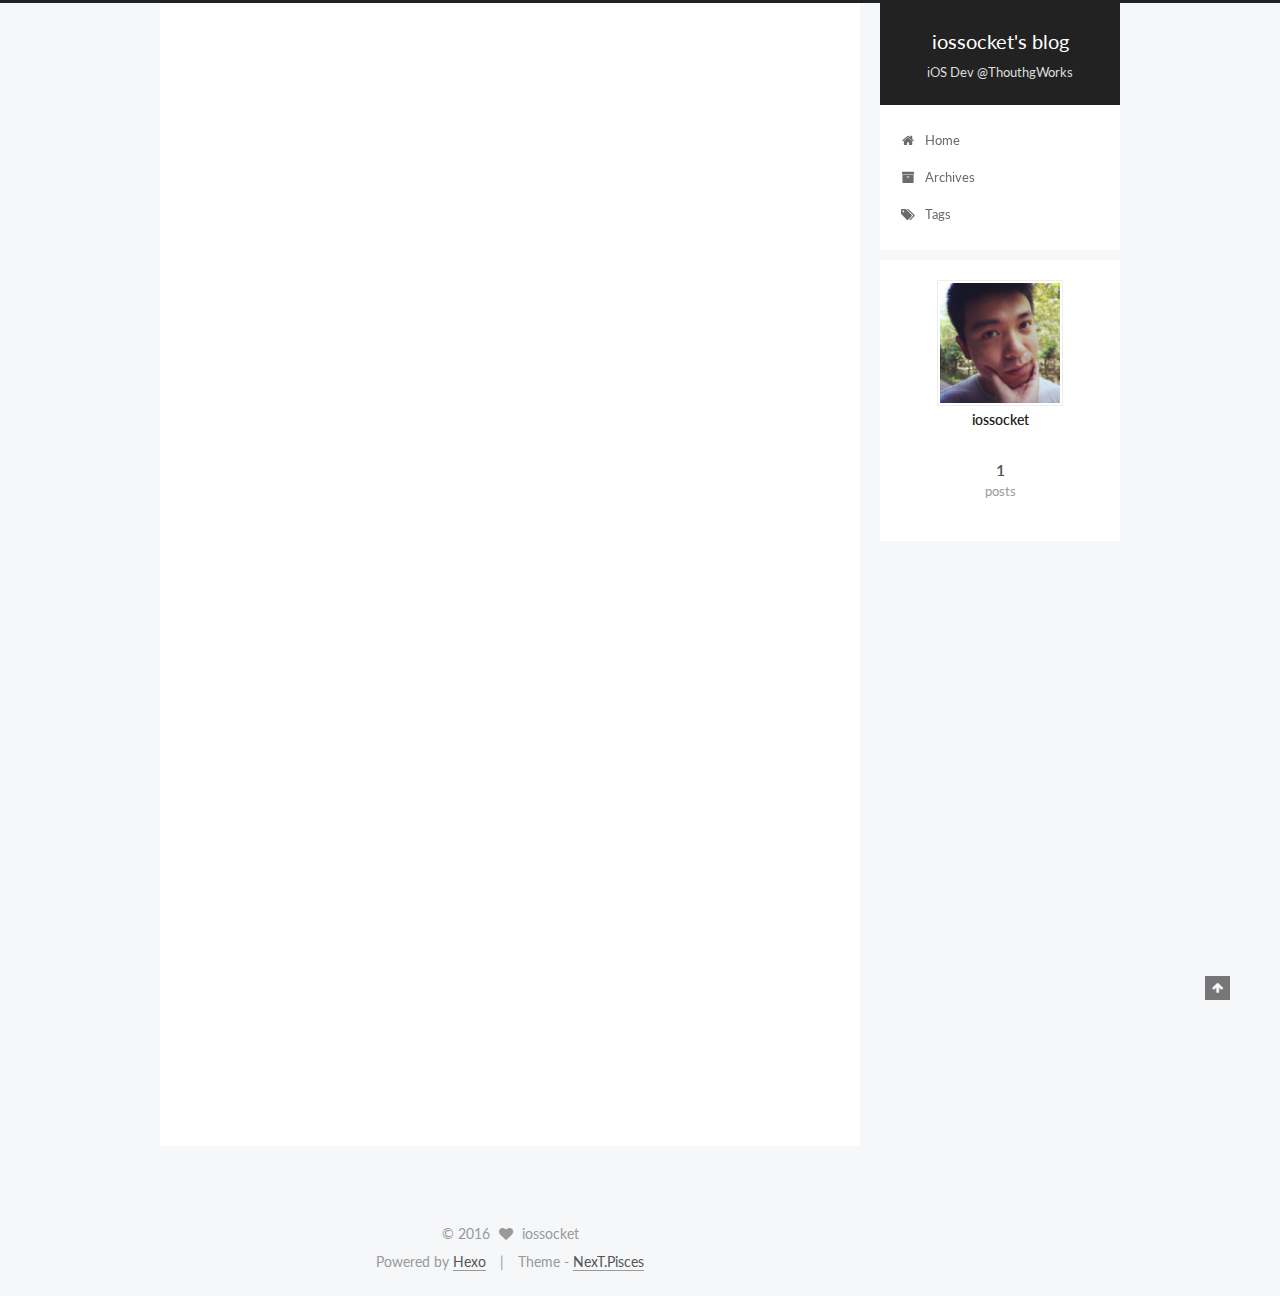
==== commit 6f77f7ca: "Site updated: 2016-09-05 13:35:41" ====
--- a/index.html
+++ b/index.html
@@ -97,7 +97,7 @@
   var NexT = window.NexT || {};
   var CONFIG = {
     scheme: 'Pisces',
-    sidebar: {"position":"left","display":"post"},
+    sidebar: {"position":"right","display":"post"},
     fancybox: true,
     motion: true,
     duoshuo: {
@@ -115,25 +115,25 @@
   <title> iossocket's blog </title>
 </head>
 
-<body itemscope itemtype="http://schema.org/WebPage" lang="">
-
-  
-
-
-
-
-
-
-
-
-
-
-  
-  
-    
-  
-
-  <div class="container one-collumn sidebar-position-left 
+<body itemscope itemtype="http://schema.org/WebPage" lang="en">
+
+  
+
+
+
+
+
+
+
+
+
+
+  
+  
+    
+  
+
+  <div class="container one-collumn sidebar-position-right 
    page-home 
  ">
     <div class="headband"></div>
--- a/css/main.css
+++ b/css/main.css
@@ -1549,7 +1549,7 @@
   width: 4px;
   height: 4px;
   border-radius: 50%;
-  background: #adffc3;
+  background: #173dd9;
 }
 .links-of-blogroll {
   font-size: 13px;
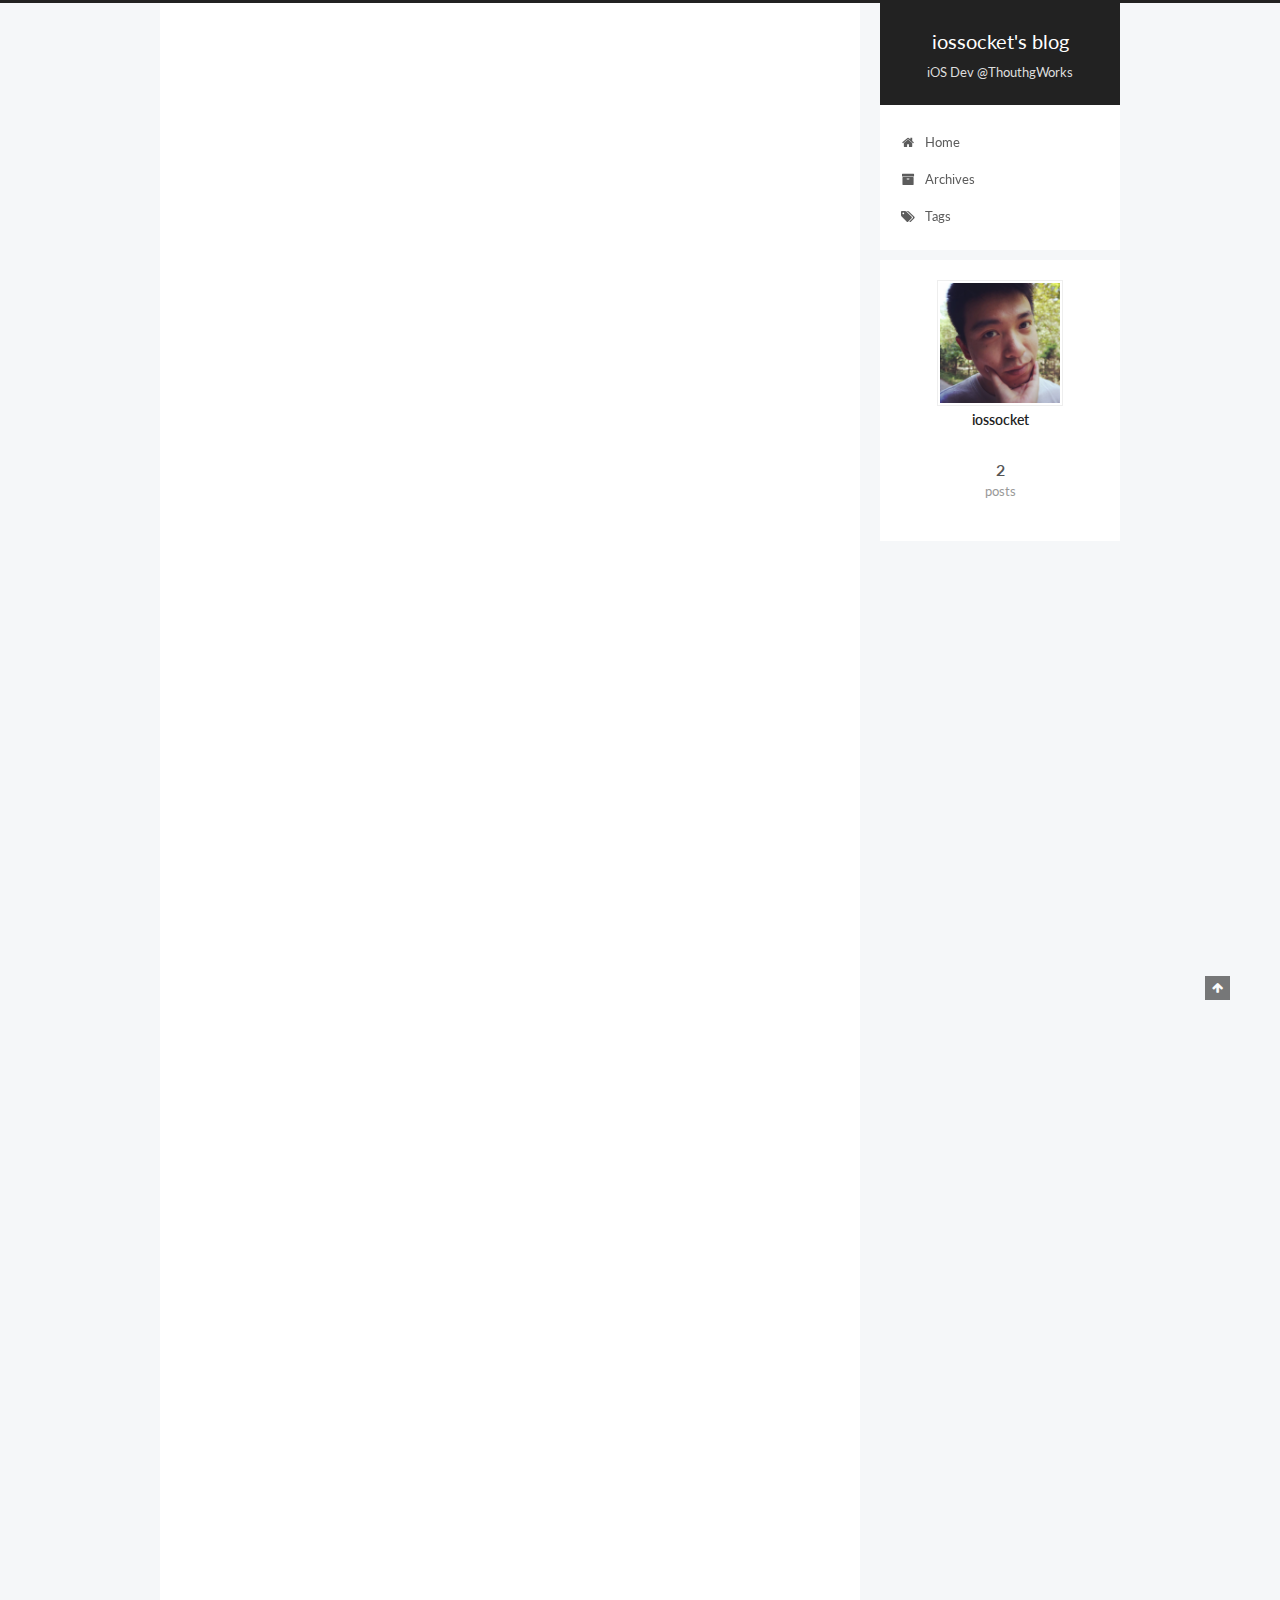
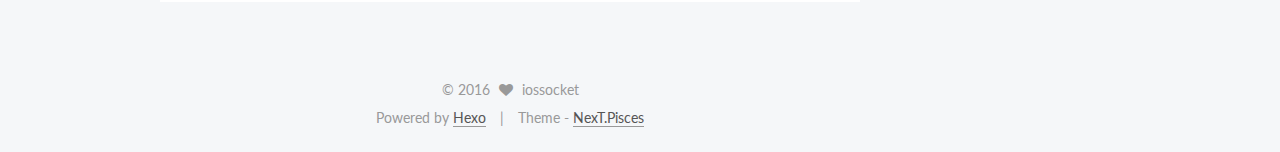
==== commit 1a42bc1e: "Site updated: 2016-09-05 16:54:39" ====
--- a/index.html
+++ b/index.html
@@ -235,6 +235,101 @@
             
               
                 
+                <a class="post-title-link" href="/2016/09/05/NetworkSecurityOfiOS/" itemprop="url">
+                  Network Security
+                </a>
+              
+            
+          </h1>
+        
+
+        <div class="post-meta">
+          <span class="post-time">
+            <span class="post-meta-item-icon">
+              <i class="fa fa-calendar-o"></i>
+            </span>
+            <span class="post-meta-item-text">Posted on</span>
+            <time itemprop="dateCreated" datetime="2016-09-05T16:52:17+08:00" content="2016-09-05">
+              2016-09-05
+            </time>
+          </span>
+
+          
+
+          
+            
+          
+
+          
+
+          
+          
+
+          
+        </div>
+      </header>
+    
+
+
+    <div class="post-body" itemprop="articleBody">
+
+      
+      
+
+      
+        
+          
+            <p>iOS 为了有效的减少入侵的肯能在网络层，限制了端口，并且移除了 不需要的网络工具，例如 telnet, shell, web server, 无需额外的的防火墙软件在iOS设备上。</p>
+<h3 id="TLS"><a href="#TLS" class="headerlink" title="TLS"></a>TLS</h3><p>iOS 支持Transport Layer Security (TLS v1.0, TLS v1.1, TLS v1.2) 和 DTLS，Safari，Calendar，等系统app默认使用了这些机制来保证网络的加密通信。高级API（如CFNetwork）易于采用TLS，底层API</p>
+
+          
+        
+      
+    </div>
+
+    <div>
+      
+    </div>
+
+    <div>
+      
+    </div>
+
+    <footer class="post-footer">
+      
+
+      
+
+      
+      
+        <div class="post-eof"></div>
+      
+    </footer>
+  </article>
+
+
+    
+      
+
+  
+  
+
+  
+  
+  
+
+  <article class="post post-type-normal " itemscope itemtype="http://schema.org/Article">
+
+    
+      <header class="post-header">
+
+        
+        
+          <h1 class="post-title" itemprop="name headline">
+            
+            
+              
+                
                 <a class="post-title-link" href="/2016/09/01/hello-world/" itemprop="url">
                   Hello World
                 </a>
@@ -357,7 +452,7 @@
         <nav class="site-state motion-element">
           <div class="site-state-item site-state-posts">
             <a href="/archives">
-              <span class="site-state-item-count">1</span>
+              <span class="site-state-item-count">2</span>
               <span class="site-state-item-name">posts</span>
             </a>
           </div>
--- a/css/main.css
+++ b/css/main.css
@@ -1549,7 +1549,7 @@
   width: 4px;
   height: 4px;
   border-radius: 50%;
-  background: #173dd9;
+  background: #6549ff;
 }
 .links-of-blogroll {
   font-size: 13px;
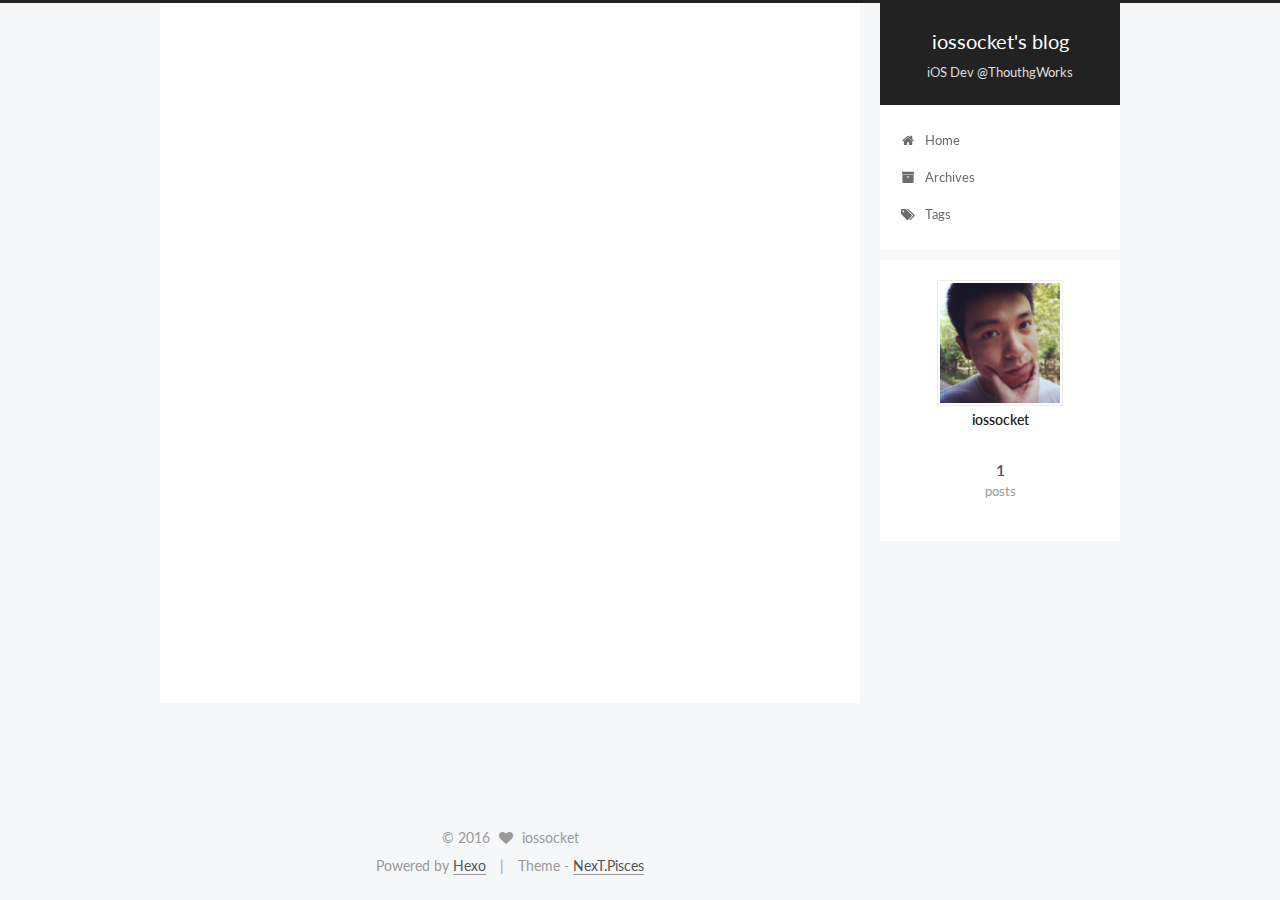
==== commit c57bbbfc: "Site updated: 2016-09-05 16:56:03" ====
--- a/index.html
+++ b/index.html
@@ -309,108 +309,6 @@
 
 
     
-      
-
-  
-  
-
-  
-  
-  
-
-  <article class="post post-type-normal " itemscope itemtype="http://schema.org/Article">
-
-    
-      <header class="post-header">
-
-        
-        
-          <h1 class="post-title" itemprop="name headline">
-            
-            
-              
-                
-                <a class="post-title-link" href="/2016/09/01/hello-world/" itemprop="url">
-                  Hello World
-                </a>
-              
-            
-          </h1>
-        
-
-        <div class="post-meta">
-          <span class="post-time">
-            <span class="post-meta-item-icon">
-              <i class="fa fa-calendar-o"></i>
-            </span>
-            <span class="post-meta-item-text">Posted on</span>
-            <time itemprop="dateCreated" datetime="2016-09-01T21:52:10+08:00" content="2016-09-01">
-              2016-09-01
-            </time>
-          </span>
-
-          
-
-          
-            
-          
-
-          
-
-          
-          
-
-          
-        </div>
-      </header>
-    
-
-
-    <div class="post-body" itemprop="articleBody">
-
-      
-      
-
-      
-        
-          
-            <p>Welcome to <a href="https://hexo.io/" target="_blank" rel="external">Hexo</a>! This is your very first post. Check <a href="https://hexo.io/docs/" target="_blank" rel="external">documentation</a> for more info. If you get any problems when using Hexo, you can find the answer in <a href="https://hexo.io/docs/troubleshooting.html" target="_blank" rel="external">troubleshooting</a> or you can ask me on <a href="https://github.com/hexojs/hexo/issues" target="_blank" rel="external">GitHub</a>.</p>
-<h2 id="Quick-Start"><a href="#Quick-Start" class="headerlink" title="Quick Start"></a>Quick Start</h2><h3 id="Create-a-new-post"><a href="#Create-a-new-post" class="headerlink" title="Create a new post"></a>Create a new post</h3><figure class="highlight bash"><table><tr><td class="gutter"><pre><div class="line">1</div></pre></td><td class="code"><pre><div class="line">$ hexo new <span class="string">"My New Post"</span></div></pre></td></tr></table></figure>
-<p>More info: <a href="https://hexo.io/docs/writing.html" target="_blank" rel="external">Writing</a></p>
-<h3 id="Run-server"><a href="#Run-server" class="headerlink" title="Run server"></a>Run server</h3><figure class="highlight bash"><table><tr><td class="gutter"><pre><div class="line">1</div></pre></td><td class="code"><pre><div class="line">$ hexo server</div></pre></td></tr></table></figure>
-<p>More info: <a href="https://hexo.io/docs/server.html" target="_blank" rel="external">Server</a></p>
-<h3 id="Generate-static-files"><a href="#Generate-static-files" class="headerlink" title="Generate static files"></a>Generate static files</h3><figure class="highlight bash"><table><tr><td class="gutter"><pre><div class="line">1</div></pre></td><td class="code"><pre><div class="line">$ hexo generate</div></pre></td></tr></table></figure>
-<p>More info: <a href="https://hexo.io/docs/generating.html" target="_blank" rel="external">Generating</a></p>
-<h3 id="Deploy-to-remote-sites"><a href="#Deploy-to-remote-sites" class="headerlink" title="Deploy to remote sites"></a>Deploy to remote sites</h3><figure class="highlight bash"><table><tr><td class="gutter"><pre><div class="line">1</div></pre></td><td class="code"><pre><div class="line">$ hexo deploy</div></pre></td></tr></table></figure>
-<p>More info: <a href="https://hexo.io/docs/deployment.html" target="_blank" rel="external">Deployment</a></p>
-
-          
-        
-      
-    </div>
-
-    <div>
-      
-    </div>
-
-    <div>
-      
-    </div>
-
-    <footer class="post-footer">
-      
-
-      
-
-      
-      
-        <div class="post-eof"></div>
-      
-    </footer>
-  </article>
-
-
-    
   </section>
 
   
@@ -452,7 +350,7 @@
         <nav class="site-state motion-element">
           <div class="site-state-item site-state-posts">
             <a href="/archives">
-              <span class="site-state-item-count">2</span>
+              <span class="site-state-item-count">1</span>
               <span class="site-state-item-name">posts</span>
             </a>
           </div>
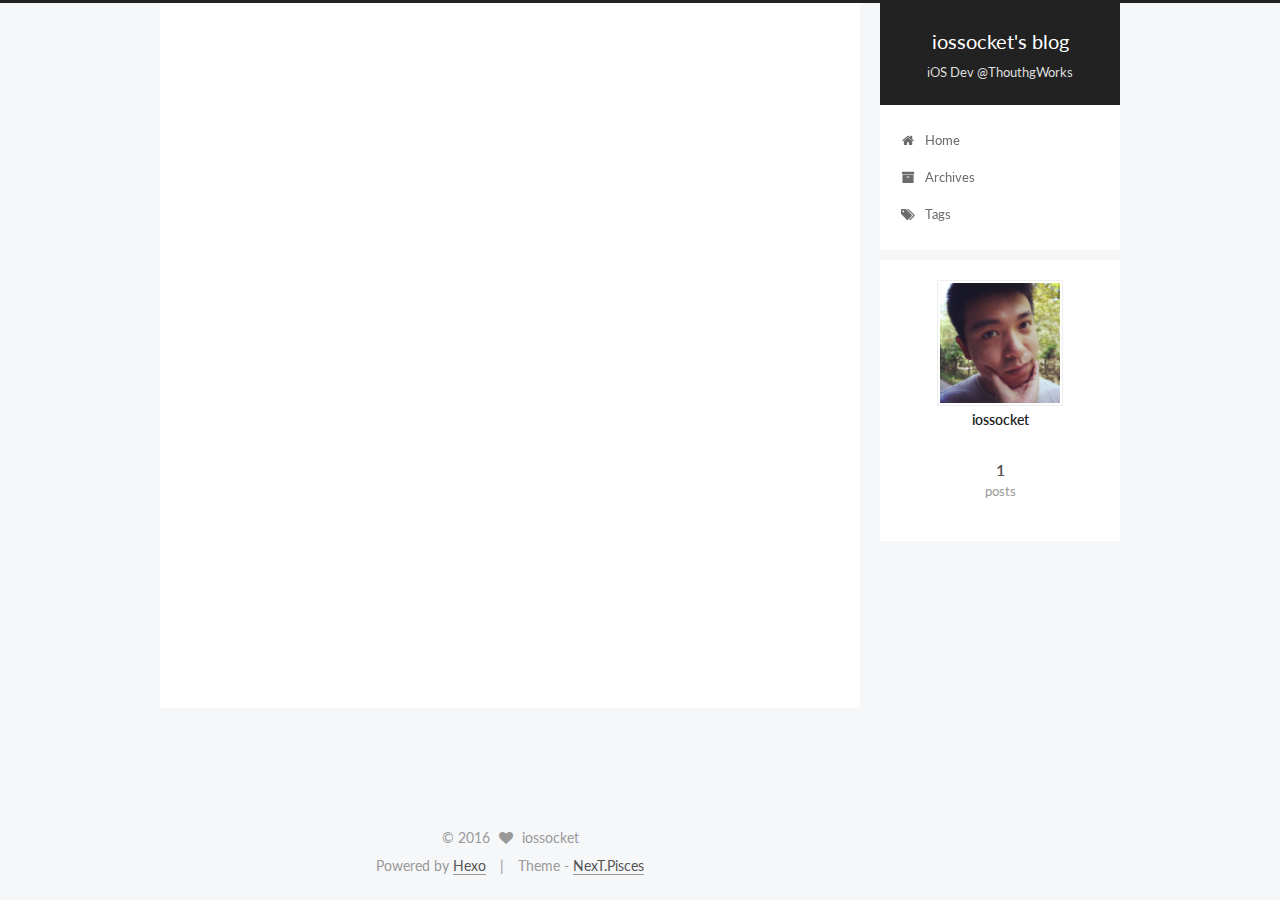
==== commit 98f19e51: "Site updated: 2016-09-06 08:31:12" ====
--- a/index.html
+++ b/index.html
@@ -280,7 +280,8 @@
         
           
             <p>iOS 为了有效的减少入侵的肯能在网络层，限制了端口，并且移除了 不需要的网络工具，例如 telnet, shell, web server, 无需额外的的防火墙软件在iOS设备上。</p>
-<h3 id="TLS"><a href="#TLS" class="headerlink" title="TLS"></a>TLS</h3><p>iOS 支持Transport Layer Security (TLS v1.0, TLS v1.1, TLS v1.2) 和 DTLS，Safari，Calendar，等系统app默认使用了这些机制来保证网络的加密通信。高级API（如CFNetwork）易于采用TLS，底层API</p>
+<h3 id="TLS"><a href="#TLS" class="headerlink" title="TLS"></a>TLS</h3><p>iOS 支持Transport Layer Security (TLS v1.0, TLS v1.1, TLS v1.2) 和 DTLS，Safari，Calendar，等系统app默认使用了这些机制来保证网络的加密通信。高级API（如CFNetwork）可以让我们很方便的引入TLS，底层API（ <a href="https://developer.apple.com/library/mac/documentation/Security/Reference/secureTransportRef/" target="_blank" rel="external">SecureTransport</a>）对于TLS提供了更细颗粒度的控制。</p>
+<h3 id="App-Transport-Security"><a href="#App-Transport-Security" class="headerlink" title="App Transport Security"></a>App Transport Security</h3><p>当前若不做特殊处理，我们默认需要满足App Transport Security提出了安全需求，最好使用如下API进行网络连接：NSURLConnection、CFURL、NSURLSession。我们的服务器端也至少需要支持TLS1.2。<br>对于iOS9，默认是需要满足App Transport Security的要求，如需要修改其默认要求，需要在info.plist中复写App Transport Security。</p>
 
           
         
--- a/css/main.css
+++ b/css/main.css
@@ -1549,7 +1549,7 @@
   width: 4px;
   height: 4px;
   border-radius: 50%;
-  background: #6549ff;
+  background: #ff9cd7;
 }
 .links-of-blogroll {
   font-size: 13px;
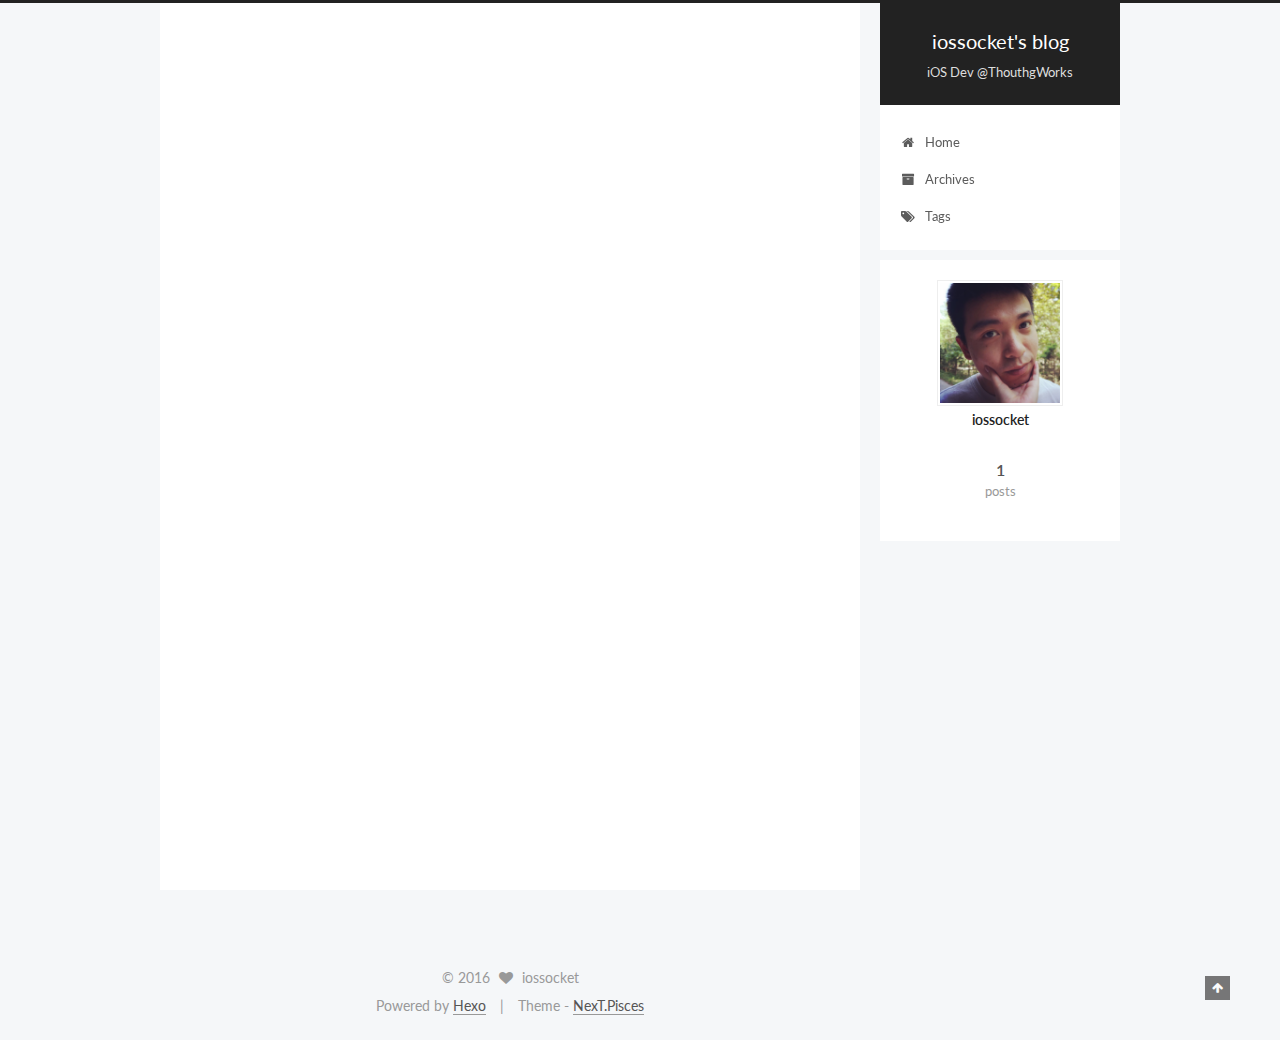
==== commit 04c42b35: "Site updated: 2016-09-06 09:44:22" ====
--- a/index.html
+++ b/index.html
@@ -281,8 +281,9 @@
           
             <p>iOS 为了有效的减少入侵的肯能在网络层，限制了端口，并且移除了 不需要的网络工具，例如 telnet, shell, web server, 无需额外的的防火墙软件在iOS设备上。</p>
 <h3 id="TLS"><a href="#TLS" class="headerlink" title="TLS"></a>TLS</h3><p>iOS 支持Transport Layer Security (TLS v1.0, TLS v1.1, TLS v1.2) 和 DTLS，Safari，Calendar，等系统app默认使用了这些机制来保证网络的加密通信。高级API（如CFNetwork）可以让我们很方便的引入TLS，底层API（ <a href="https://developer.apple.com/library/mac/documentation/Security/Reference/secureTransportRef/" target="_blank" rel="external">SecureTransport</a>）对于TLS提供了更细颗粒度的控制。</p>
-<h3 id="App-Transport-Security"><a href="#App-Transport-Security" class="headerlink" title="App Transport Security"></a>App Transport Security</h3><p>当前若不做特殊处理，我们默认需要满足App Transport Security提出了安全需求，最好使用如下API进行网络连接：NSURLConnection、CFURL、NSURLSession。我们的服务器端也至少需要支持TLS1.2。<br>对于iOS9，默认是需要满足App Transport Security的要求，如需要修改其默认要求，需要在info.plist中复写App Transport Security。</p>
-
+<h4 id="App-Transport-Security"><a href="#App-Transport-Security" class="headerlink" title="App Transport Security"></a>App Transport Security</h4><p>当前若不做特殊处理，我们默认需要满足App Transport Security提出了安全需求，最好使用如下API进行网络连接：NSURLConnection、CFURL、NSURLSession。我们的服务器端也至少需要支持TLS1.2。<br>对于iOS9，默认是需要满足App Transport Security的要求，如需要修改其默认要求，需要在info.plist中复写App Transport Security。</p>
+<h3 id="VPN"><a href="#VPN" class="headerlink" title="VPN"></a>VPN</h3><p>iOS的VPN配置，可以分为不同维度安全连接保证，例如：全局开启、针对某个App开启、针对某个域名开启。</p>
+<h3 id="Wi-Fi"><a href="#Wi-Fi" class="headerlink" title="Wi-Fi"></a>Wi-Fi</h3>
           
         
       
--- a/css/main.css
+++ b/css/main.css
@@ -1549,7 +1549,7 @@
   width: 4px;
   height: 4px;
   border-radius: 50%;
-  background: #ff9cd7;
+  background: #12a2ff;
 }
 .links-of-blogroll {
   font-size: 13px;
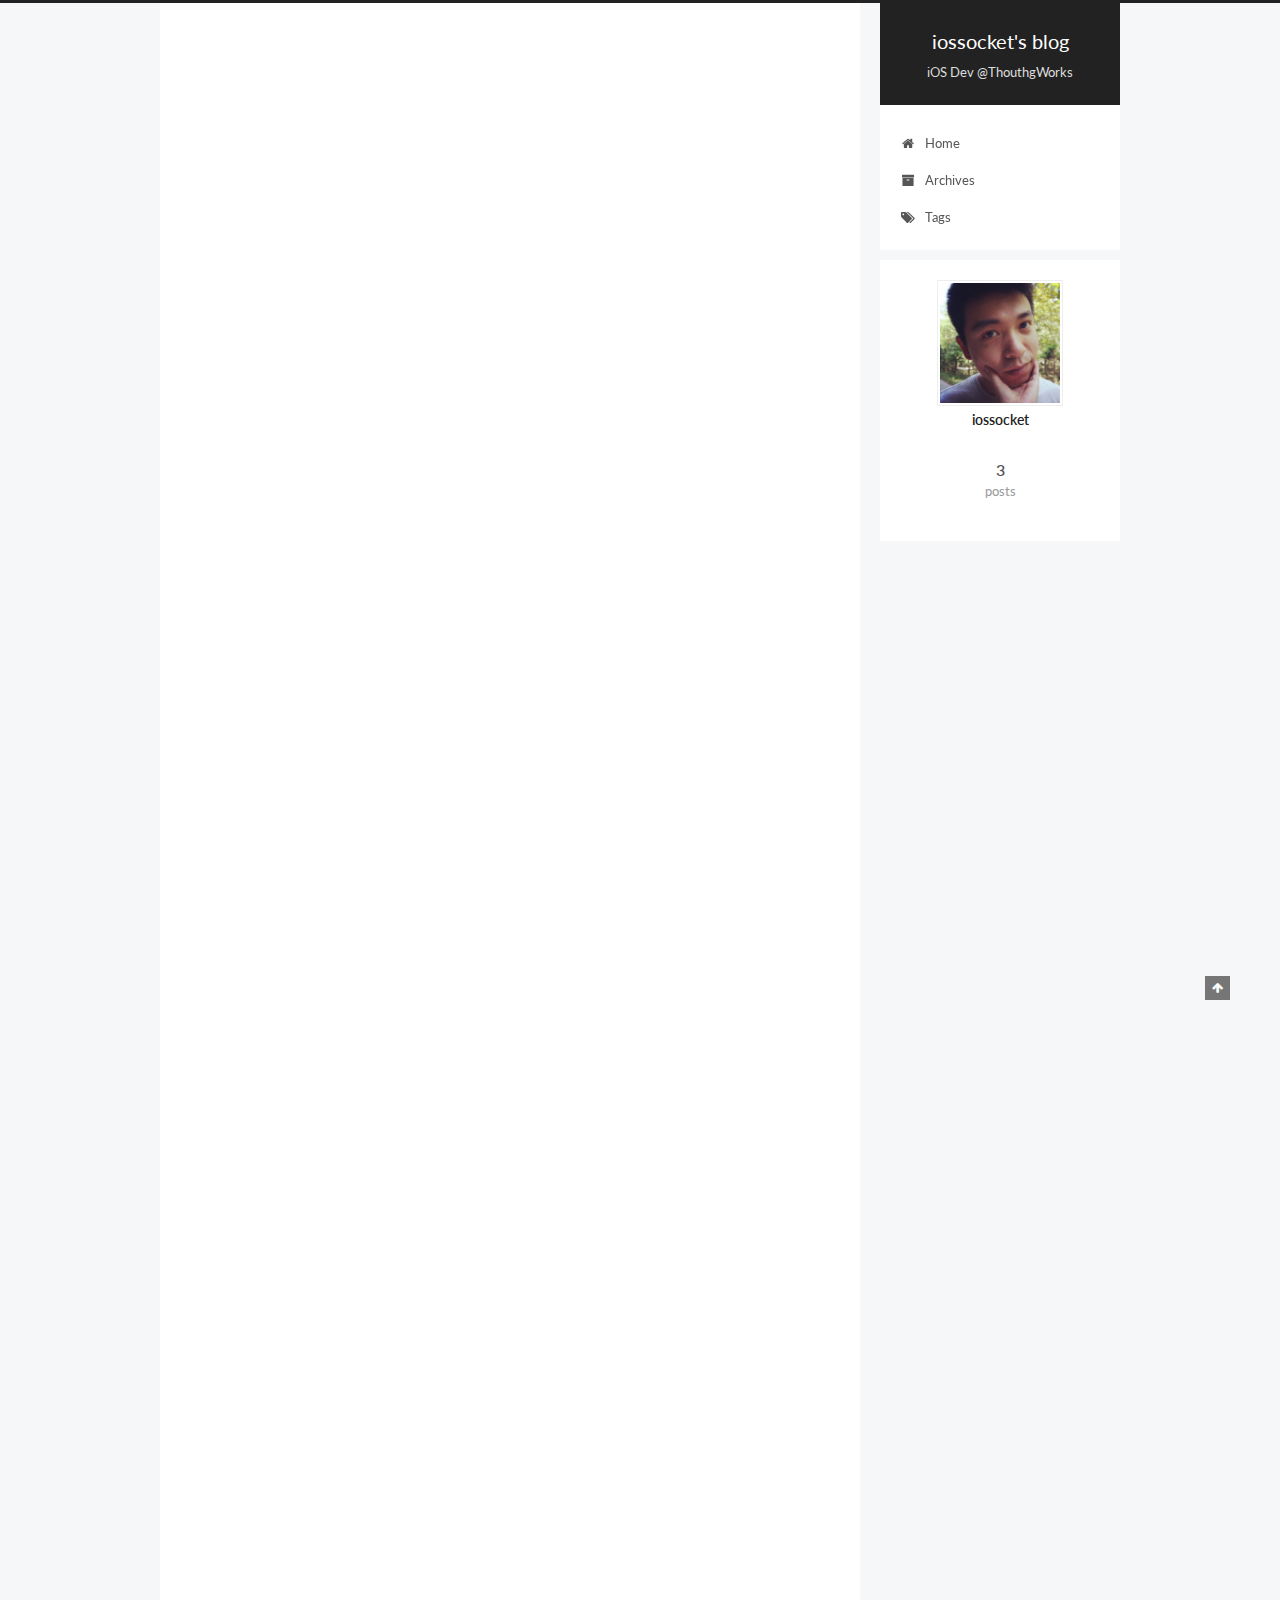
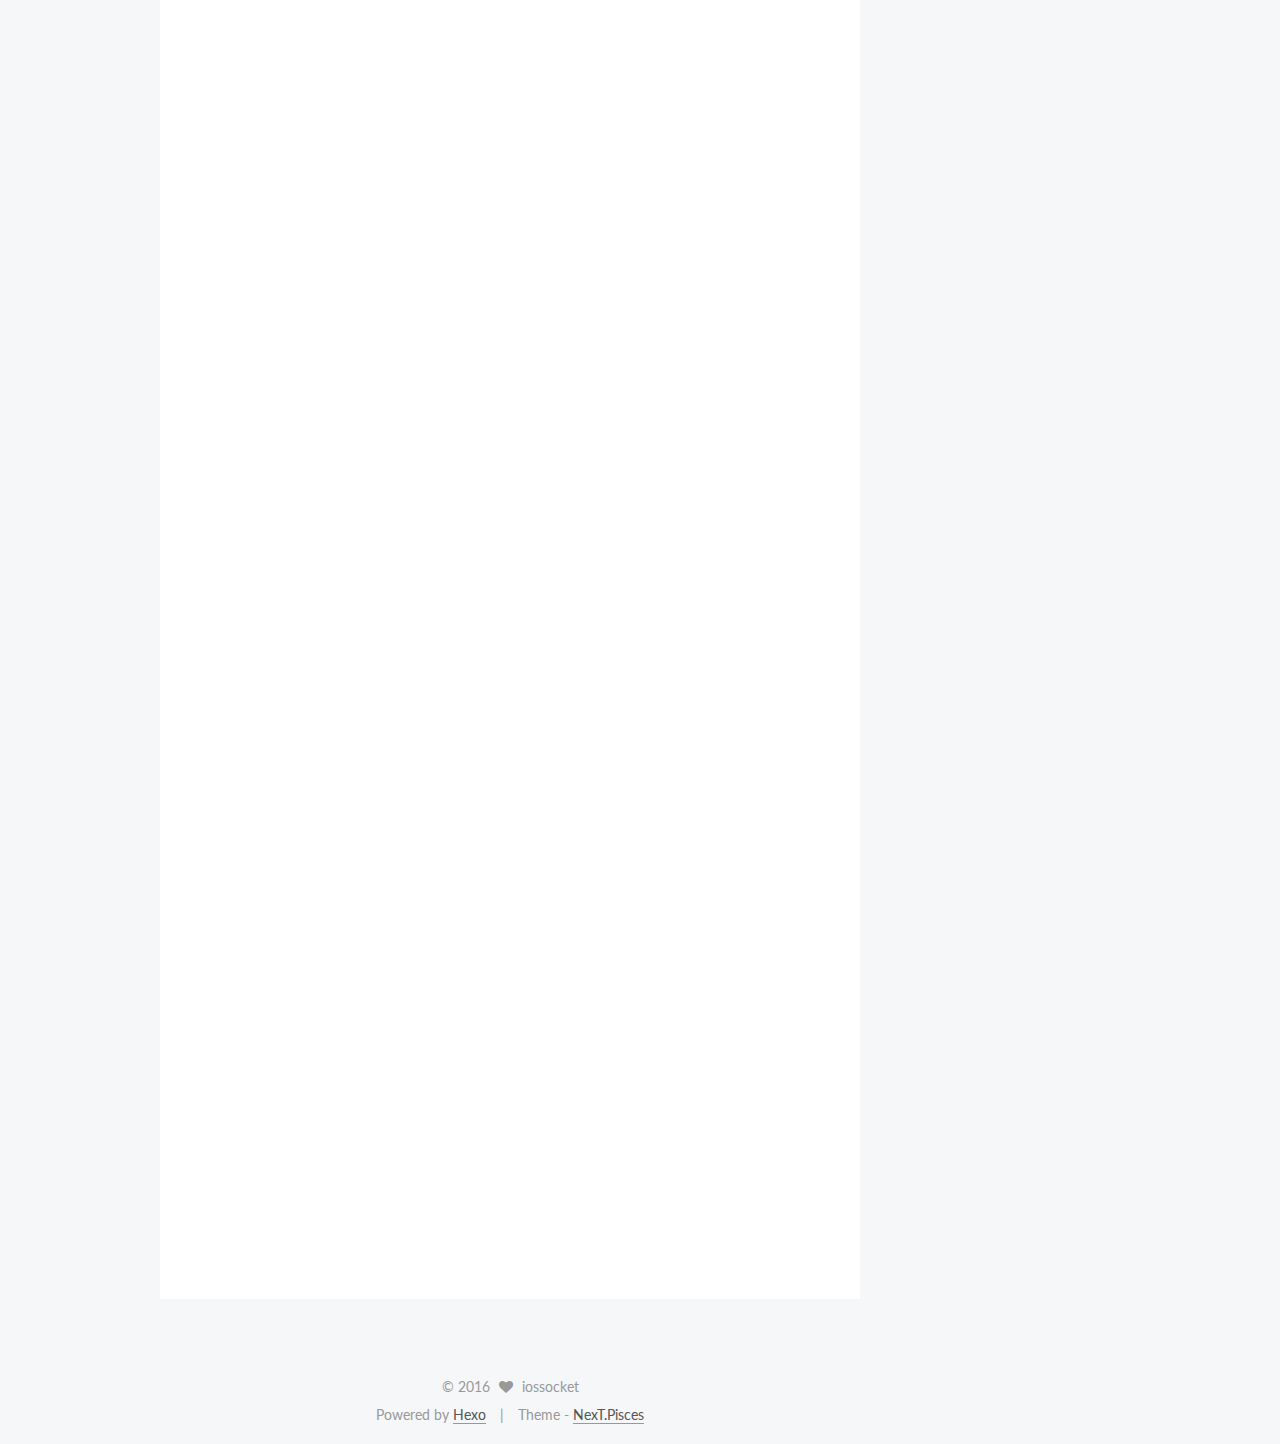
==== commit adb0d38c: "Site updated: 2016-09-07 09:04:58" ====
--- a/index.html
+++ b/index.html
@@ -235,6 +235,216 @@
             
               
                 
+                <a class="post-title-link" href="/2016/09/06/PresentViewController/" itemprop="url">
+                  How to implement a custom UIPresentViewController
+                </a>
+              
+            
+          </h1>
+        
+
+        <div class="post-meta">
+          <span class="post-time">
+            <span class="post-meta-item-icon">
+              <i class="fa fa-calendar-o"></i>
+            </span>
+            <span class="post-meta-item-text">Posted on</span>
+            <time itemprop="dateCreated" datetime="2016-09-06T13:13:02+08:00" content="2016-09-06">
+              2016-09-06
+            </time>
+          </span>
+
+          
+
+          
+            
+          
+
+          
+
+          
+          
+
+          
+        </div>
+      </header>
+    
+
+
+    <div class="post-body" itemprop="articleBody">
+
+      
+      
+
+      
+        
+          
+            <p>在iOS7时，当我们需要自定义模态弹出ViewController时需要一个实现<code>UIViewControllerAnimatedTransitioning</code>协议的类。并通过实现该协议的方法来达到我们希望的动画效果。</p>
+<p>到了iOS8，苹果为我们提供了一个<code>UIPresentViewController</code>，让我们可以更好地自定义弹出效果。</p>
+
+          
+        
+      
+    </div>
+
+    <div>
+      
+    </div>
+
+    <div>
+      
+    </div>
+
+    <footer class="post-footer">
+      
+
+      
+
+      
+      
+        <div class="post-eof"></div>
+      
+    </footer>
+  </article>
+
+
+    
+      
+
+  
+  
+
+  
+  
+  
+
+  <article class="post post-type-normal " itemscope itemtype="http://schema.org/Article">
+
+    
+      <header class="post-header">
+
+        
+        
+          <h1 class="post-title" itemprop="name headline">
+            
+            
+              
+                
+                <a class="post-title-link" href="/2016/09/06/StatusBar/" itemprop="url">
+                  iOS Status Bar Change Color
+                </a>
+              
+            
+          </h1>
+        
+
+        <div class="post-meta">
+          <span class="post-time">
+            <span class="post-meta-item-icon">
+              <i class="fa fa-calendar-o"></i>
+            </span>
+            <span class="post-meta-item-text">Posted on</span>
+            <time itemprop="dateCreated" datetime="2016-09-06T09:46:20+08:00" content="2016-09-06">
+              2016-09-06
+            </time>
+          </span>
+
+          
+
+          
+            
+          
+
+          
+
+          
+          
+
+          
+        </div>
+      </header>
+    
+
+
+    <div class="post-body" itemprop="articleBody">
+
+      
+      
+
+      
+        
+          
+            <p><strong>Key point</strong>：永远都是window的root view controller 来决定status bar style</p>
+<h3 id="三种情况："><a href="#三种情况：" class="headerlink" title="三种情况："></a>三种情况：</h3><ol>
+<li><p>最简单的情况下：window的root view controller 是一个普通的view controller，此时若想改变status bar，需要做三步操作：</p>
+<ul>
+<li>给当前项目的info.plist文件添加一个key-value: <code>View controller-based status bar appearance: YES</code></li>
+<li><p>给需要改变status bar的view controller的viewDidLoad中一个方法：</p>
+<figure class="highlight swift"><table><tr><td class="gutter"><pre><div class="line">1</div></pre></td><td class="code"><pre><div class="line">setNeedsStatusBarAppearanceUpdate();</div></pre></td></tr></table></figure>
+</li>
+<li><p>给需要改变status bar的view controller中加一个方法</p>
+<figure class="highlight swift"><table><tr><td class="gutter"><pre><div class="line">1</div><div class="line">2</div><div class="line">3</div></pre></td><td class="code"><pre><div class="line"><span class="keyword">override</span> <span class="function"><span class="keyword">func</span> <span class="title">preferredStatusBarStyle</span><span class="params">()</span></span> -&gt; <span class="type">UIStatusBarStyle</span> &#123;</div><div class="line">  <span class="keyword">return</span> .<span class="type">LightContent</span></div><div class="line">&#125;</div></pre></td></tr></table></figure>
+</li>
+</ul>
+</li>
+<li><p>当前window的root view controller 是一个navigation view controller，那么：</p>
+<figure class="highlight swift"><table><tr><td class="gutter"><pre><div class="line">1</div></pre></td><td class="code"><pre><div class="line"><span class="keyword">self</span>.navigationController?.navigationBar.barStyle = .<span class="type">Black</span></div></pre></td></tr></table></figure>
+</li>
+<li><p>这种情况比较特殊：有一个抽屉</p>
+<figure class="highlight swift"><table><tr><td class="gutter"><pre><div class="line">1</div><div class="line">2</div><div class="line">3</div><div class="line">4</div><div class="line">5</div><div class="line">6</div><div class="line">7</div><div class="line">8</div></pre></td><td class="code"><pre><div class="line"><span class="keyword">let</span> vc = <span class="type">UIStoryboard</span>.<span class="keyword">init</span>(name: <span class="string">"Main"</span>, bundle: <span class="literal">nil</span>).instantiateViewControllerWithIdentifier(<span class="string">"MyHomeWelcomeViewController"</span>)</div><div class="line"><span class="keyword">let</span> nav = <span class="type">UINavigationController</span>(rootViewController: vc)</div><div class="line"><span class="keyword">let</span> countryVC = <span class="type">UIStoryboard</span>.<span class="keyword">init</span>(name: <span class="string">"Main"</span>, bundle: <span class="literal">nil</span>).instantiateViewControllerWithIdentifier(<span class="string">"MyHomeCountryViewController"</span>)</div><div class="line"></div><div class="line"><span class="keyword">let</span> slideMenuController = <span class="type">SlideMenuController</span>(mainViewController: nav, rightMenuViewController: countryVC)</div><div class="line">window = <span class="type">UIWindow</span>(frame: <span class="type">UIScreen</span>.mainScreen().bounds)</div><div class="line">window?.rootViewController = slideMenuController</div><div class="line">window?.makeKeyAndVisible()</div></pre></td></tr></table></figure>
+</li>
+</ol>
+<p>在这种情况下，若想改变，则需要改变slideMenuController，改变的方法同方法一</p>
+<p><strong>由此可见，永远都是window的root view controller 来决定status bar style.</strong></p>
+
+          
+        
+      
+    </div>
+
+    <div>
+      
+    </div>
+
+    <div>
+      
+    </div>
+
+    <footer class="post-footer">
+      
+
+      
+
+      
+      
+        <div class="post-eof"></div>
+      
+    </footer>
+  </article>
+
+
+    
+      
+
+  
+  
+
+  
+  
+  
+
+  <article class="post post-type-normal " itemscope itemtype="http://schema.org/Article">
+
+    
+      <header class="post-header">
+
+        
+        
+          <h1 class="post-title" itemprop="name headline">
+            
+            
+              
+                
                 <a class="post-title-link" href="/2016/09/05/NetworkSecurityOfiOS/" itemprop="url">
                   Network Security
                 </a>
@@ -283,7 +493,9 @@
 <h3 id="TLS"><a href="#TLS" class="headerlink" title="TLS"></a>TLS</h3><p>iOS 支持Transport Layer Security (TLS v1.0, TLS v1.1, TLS v1.2) 和 DTLS，Safari，Calendar，等系统app默认使用了这些机制来保证网络的加密通信。高级API（如CFNetwork）可以让我们很方便的引入TLS，底层API（ <a href="https://developer.apple.com/library/mac/documentation/Security/Reference/secureTransportRef/" target="_blank" rel="external">SecureTransport</a>）对于TLS提供了更细颗粒度的控制。</p>
 <h4 id="App-Transport-Security"><a href="#App-Transport-Security" class="headerlink" title="App Transport Security"></a>App Transport Security</h4><p>当前若不做特殊处理，我们默认需要满足App Transport Security提出了安全需求，最好使用如下API进行网络连接：NSURLConnection、CFURL、NSURLSession。我们的服务器端也至少需要支持TLS1.2。<br>对于iOS9，默认是需要满足App Transport Security的要求，如需要修改其默认要求，需要在info.plist中复写App Transport Security。</p>
 <h3 id="VPN"><a href="#VPN" class="headerlink" title="VPN"></a>VPN</h3><p>iOS的VPN配置，可以分为不同维度安全连接保证，例如：全局开启、针对某个App开启、针对某个域名开启。</p>
-<h3 id="Wi-Fi"><a href="#Wi-Fi" class="headerlink" title="Wi-Fi"></a>Wi-Fi</h3>
+<h3 id="Wi-Fi"><a href="#Wi-Fi" class="headerlink" title="Wi-Fi"></a>Wi-Fi</h3><p>iOS支持工业标准的Wi-Fi协议，可使用WPA2企业级加密方式，最大程度的保证数据在传输过程中的安全性。<br>当iOS设备未连接Wi-Fi，并且处于休眠状态，iOS使用随机MAC地址来扫描周围的可连接Wi-Fi。这种在休眠状态下的扫描，被称为Preferred Network Offload(PNO) 扫描。iOS设备会在锁屏后的短时间内进入休眠状态。使用随机MAC地址进行扫描可以防止被他人追踪到iOS设备使用者的行踪。在移动网络连接中也使用了相同的安全机制。<br>同时，加强型的PNO也使用了同样的安全机制，当某个应用使用了Location Service的geofences，geofences指的是类似基于地址信息的提示，当iOS设备接近某个指定的地址时给出提示。</p>
+<p>这个随机的MAC地址，Apple以及硬件制造商都是无法预测或是获取的，保证了MAC地址的安全。但此项技术在iPhone 4s上是不支持的。</p>
+
           
         
       
@@ -352,7 +564,7 @@
         <nav class="site-state motion-element">
           <div class="site-state-item site-state-posts">
             <a href="/archives">
-              <span class="site-state-item-count">1</span>
+              <span class="site-state-item-count">3</span>
               <span class="site-state-item-name">posts</span>
             </a>
           </div>
--- a/css/main.css
+++ b/css/main.css
@@ -1549,7 +1549,7 @@
   width: 4px;
   height: 4px;
   border-radius: 50%;
-  background: #12a2ff;
+  background: #73ffde;
 }
 .links-of-blogroll {
   font-size: 13px;
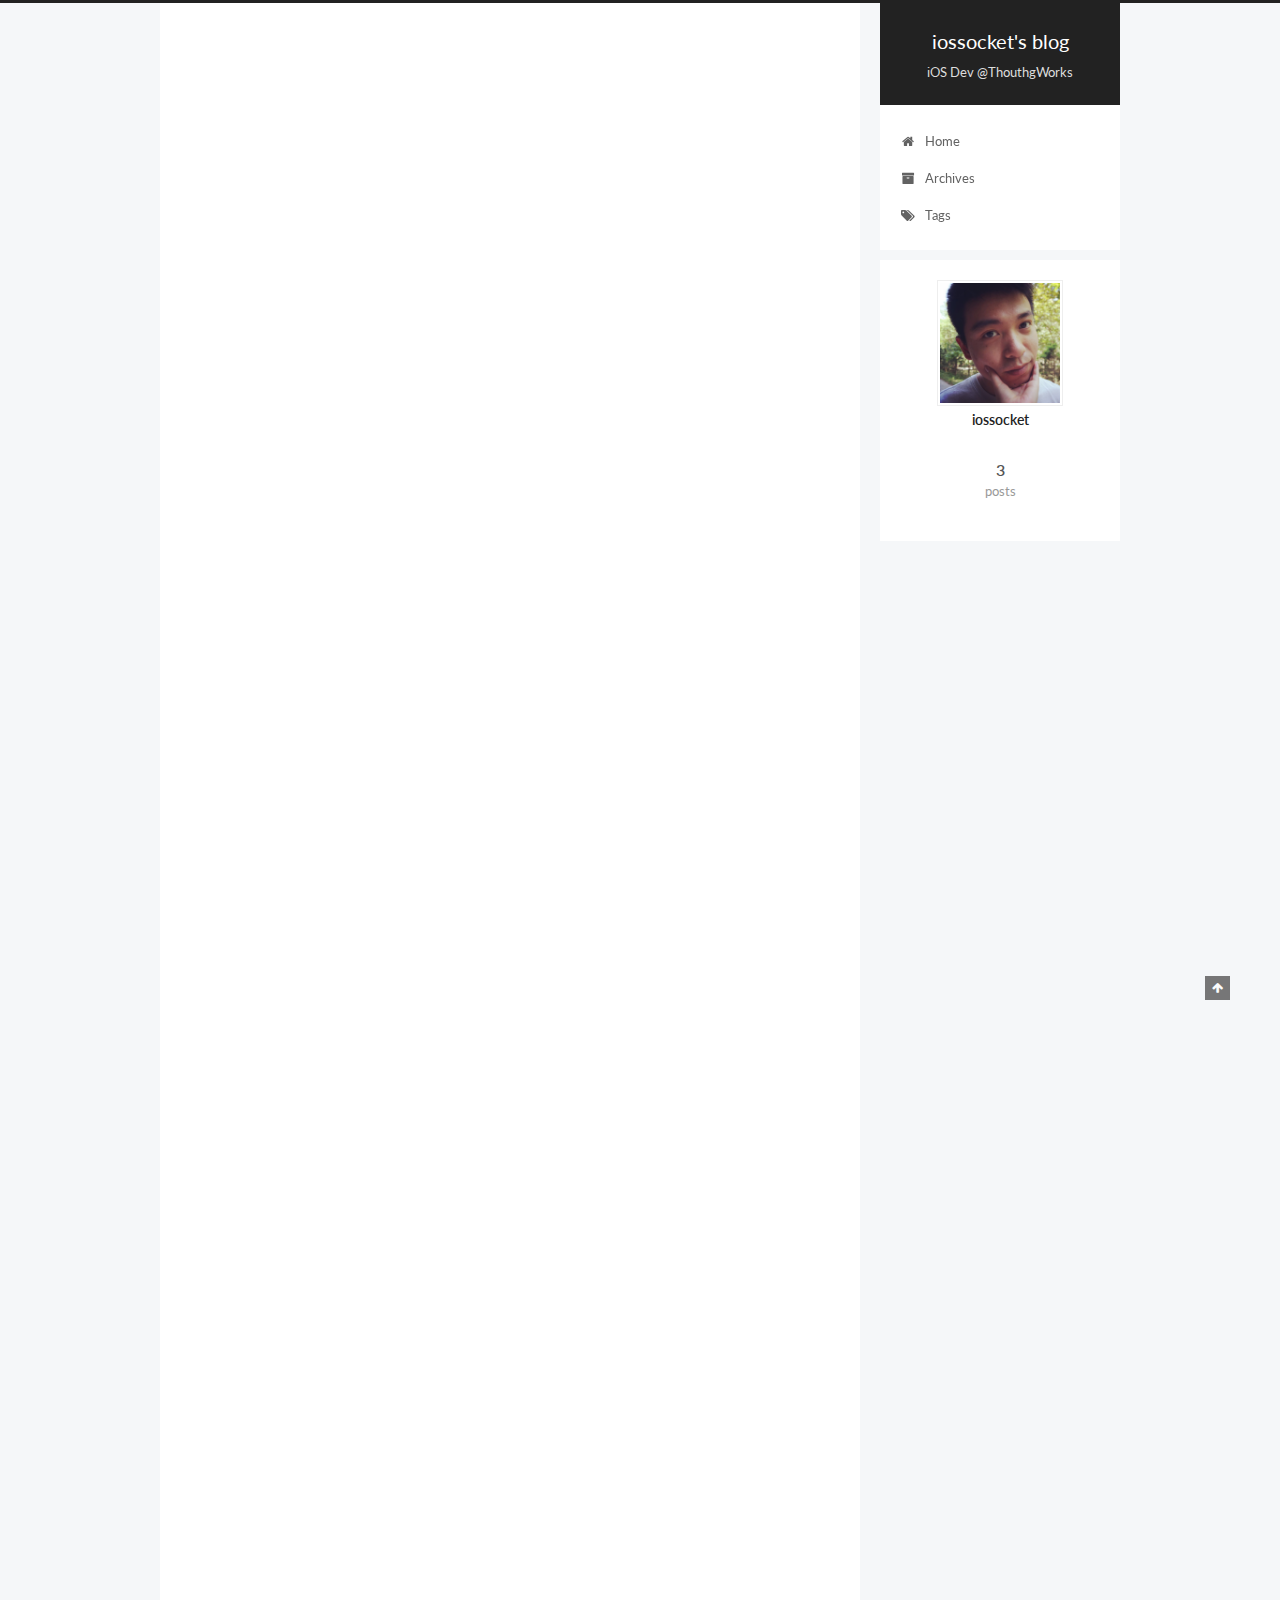
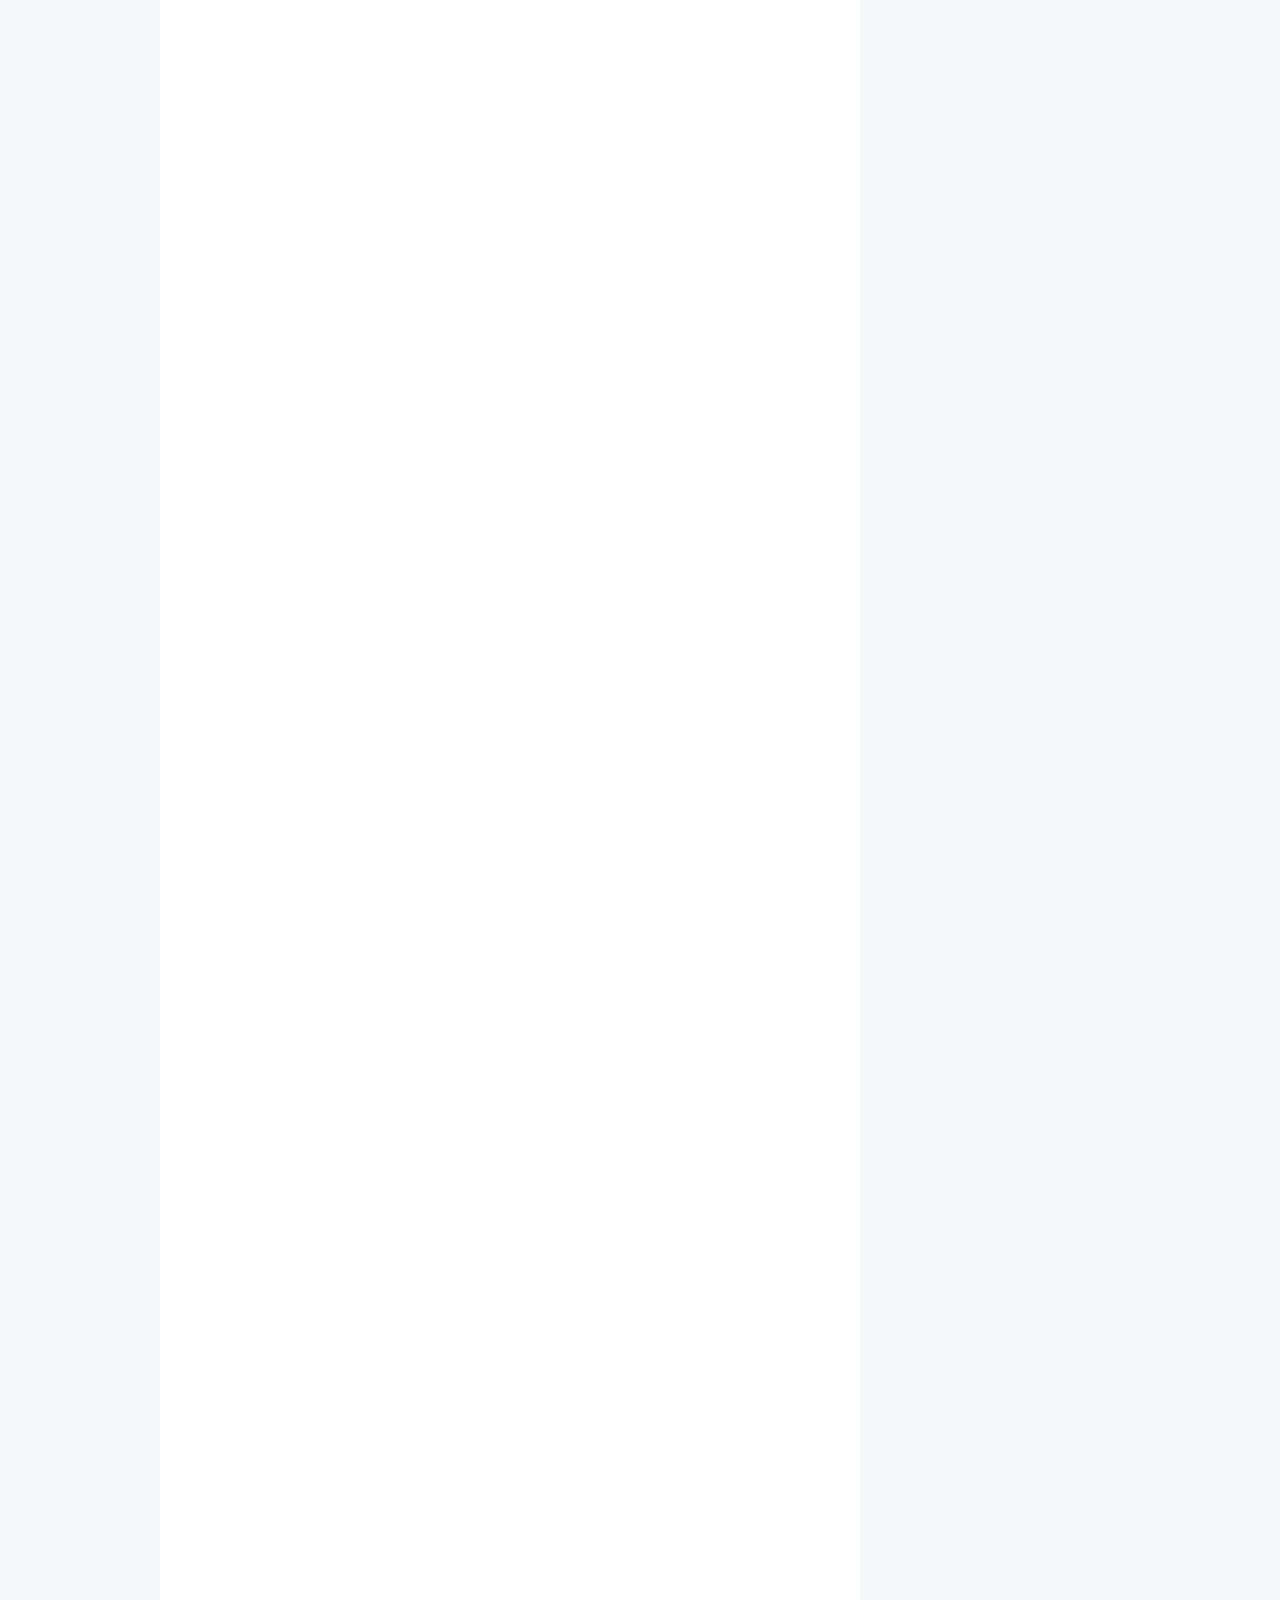
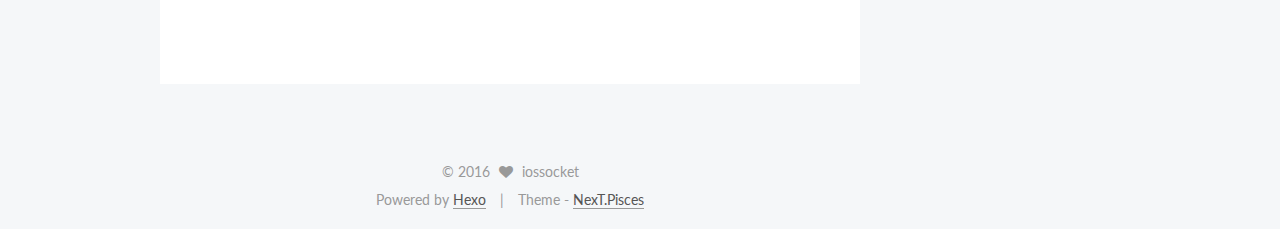
==== commit 84a1cc64: "Site updated: 2016-09-08 08:49:50" ====
--- a/index.html
+++ b/index.html
@@ -495,6 +495,7 @@
 <h3 id="VPN"><a href="#VPN" class="headerlink" title="VPN"></a>VPN</h3><p>iOS的VPN配置，可以分为不同维度安全连接保证，例如：全局开启、针对某个App开启、针对某个域名开启。</p>
 <h3 id="Wi-Fi"><a href="#Wi-Fi" class="headerlink" title="Wi-Fi"></a>Wi-Fi</h3><p>iOS支持工业标准的Wi-Fi协议，可使用WPA2企业级加密方式，最大程度的保证数据在传输过程中的安全性。<br>当iOS设备未连接Wi-Fi，并且处于休眠状态，iOS使用随机MAC地址来扫描周围的可连接Wi-Fi。这种在休眠状态下的扫描，被称为Preferred Network Offload(PNO) 扫描。iOS设备会在锁屏后的短时间内进入休眠状态。使用随机MAC地址进行扫描可以防止被他人追踪到iOS设备使用者的行踪。在移动网络连接中也使用了相同的安全机制。<br>同时，加强型的PNO也使用了同样的安全机制，当某个应用使用了Location Service的geofences，geofences指的是类似基于地址信息的提示，当iOS设备接近某个指定的地址时给出提示。</p>
 <p>这个随机的MAC地址，Apple以及硬件制造商都是无法预测或是获取的，保证了MAC地址的安全。但此项技术在iPhone 4s上是不支持的。</p>
+<h3 id="AirDrop-Security"><a href="#AirDrop-Security" class="headerlink" title="AirDrop Security"></a>AirDrop Security</h3><p>iOS设备支持AirDrop，它基于低功耗蓝牙以及Apple发明的点对点Wi-Fi技术来发送文件或信息给附近的设备（包括Mac）。<br>当用户开启AirDrop，一个2048bit的RSA身份认证就已经存储在当前设备上了。AirDrop的身份hash值的创建是基于当前用户的AppleID所关联的邮箱地址和电话号码。<br>当用户使用AirDrop来分享东西，设备将通过低功耗蓝牙发出一个AirDrop的信号。附近开启AirDrop的设备接受到该信号将自己身份hash值返回。<br>AirDrop可以选择分享的范围，仅联系人和所有人。在联系人模式下，发生方将AirDrop信号返回值和自己联系人的hash值进行对比，当匹配到后则建立连接。使用该连接，接受方将完整的身份信息发送给发送方，发生方再用此信息在自己的联系人中进行匹配，当匹配成功后，传输窗口将显示该联系人姓名和头像。<br>当使用所有人模式，传输中显示的便是主机名。</p>
 
           
         
--- a/css/main.css
+++ b/css/main.css
@@ -1549,7 +1549,7 @@
   width: 4px;
   height: 4px;
   border-radius: 50%;
-  background: #73ffde;
+  background: #7afff9;
 }
 .links-of-blogroll {
   font-size: 13px;
